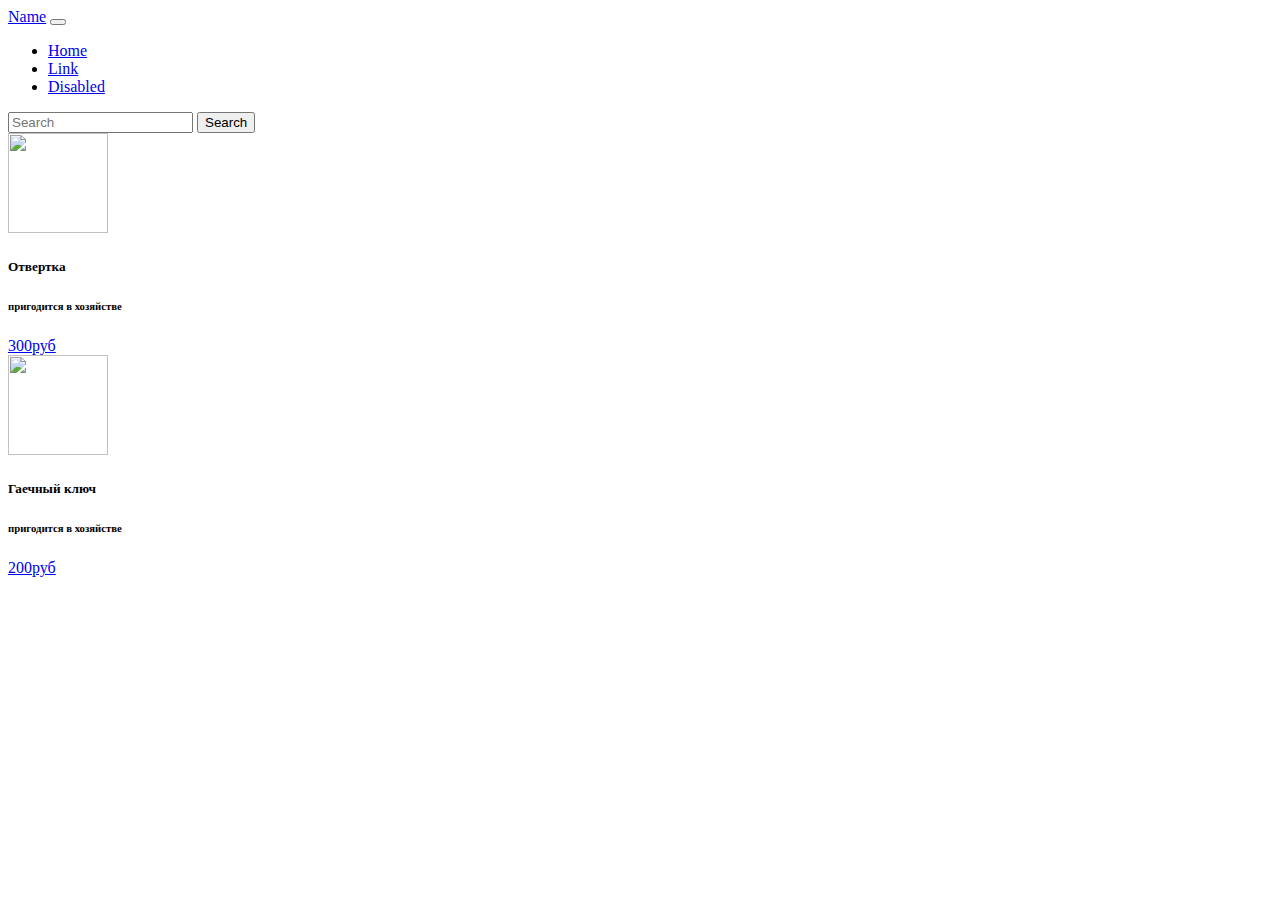
==== index.html @ d669d3bc "залил проект" ====
<!DOCTYPE html>
<html>
<head>
	<meta charset="utf-8">
	<meta name="viewport" content="width=device-width, initial-scale=1">
	<title></title>
	<link rel="stylesheet" type="text/css" href="animate.css">
	<link rel="stylesheet" type="text/css" href="style.css">
	<link href="https://cdn.jsdelivr.net/npm/bootstrap@5.3.1/dist/css/bootstrap.min.css" rel="stylesheet" integrity="sha384-4bw+/aepP/YC94hEpVNVgiZdgIC5+VKNBQNGCHeKRQN+PtmoHDEXuppvnDJzQIu9" crossorigin="anonymous">
	<script src="https://cdn.jsdelivr.net/npm/bootstrap@5.3.1/dist/js/bootstrap.bundle.min.js" integrity="sha384-HwwvtgBNo3bZJJLYd8oVXjrBZt8cqVSpeBNS5n7C8IVInixGAoxmnlMuBnhbgrkm" crossorigin="anonymous"></script>
</head>
<body>
	<nav class="navbar navbar-expand-xl navbar-light bg-light">
	   <div class="container-fluid">
	      <a class="navbar-brand" href="#">Name</a>
	      <button class="navbar-toggler" type="button" data-bs-toggle="collapse" data-bs-target="#navbarBasic" aria-controls="navbarBasic" aria-expanded="false" aria-label="Toggle navigation">
	        <span class="navbar-toggler-icon"></span>
	      </button>
	      <div class="collapse navbar-collapse show" id="navbarBasic">
	        <ul class="navbar-nav me-auto mb-2 mb-xl-0">
	           <li class="nav-item">
	              <a class="nav-link active" aria-current="page" href="#">Home</a>
	           </li>
	           <li class="nav-item">
	              <a class="nav-link" href="#">Link</a>
	           </li>
	           <li class="nav-item">
	              <a class="nav-link disabled" href="#" tabindex="-1" aria-disabled="true">Disabled</a>
	           </li>
	        </ul>
	        <form class="d-flex">
	           <input class="form-control me-2" type="search" placeholder="Search" aria-label="Search">
	           <button class="btn btn-outline-success" type="submit">Search</button>
	        </form>
	      </div>
	   </div>
	</nav>

	<div class="row">
	   <div class="col-sm-3">
			<div class="card" style="width: 18rem;">
				<div class="card-body">
					<div class="row">
						<div class="col">
							<img src="https://avatars.mds.yandex.net/i?id=7d9e5effd01d5b383f22bc5a228153b1_l-5280087-images-thumbs&n=13" class="img-thumbnail">
						</div>
						<div class="col"><h5 class="card-title">Отвертка</h5>
					    	<h6 class="card-subtitle mb-2 text-body-secondary">пригодится в хозяйстве</h6>
				    		<a href="#" class="card-link">300руб</a>
				    	</div>
			    	</div>
			  	</div>
			</div>
	   </div>

	   <div class="row">
	   <div class="col-sm-3">
			<div class="card" style="width: 18rem;">
				<div class="card-body">
					<div class="row">
						<div class="col">
							<img src="https://avatars.mds.yandex.net/i?id=88d4254b7312ea0cb4f12e5d0849dbc6_l-5329060-images-thumbs&n=13" class="img-thumbnail">
						</div>
						<div class="col"><h5 class="card-title">Гаечный ключ</h5>
					    	<h6 class="card-subtitle mb-2 text-body-secondary">пригодится в хозяйстве</h6>
				    		<a href="#" class="card-link">200руб</a>
				    	</div>
			    	</div>
			  	</div>
			</div>
	   </div>
	   <div class="col-sm-5">
	   		
	   </div>
	</div>
              
	<header class="header">
		<div class="container">
			<div class="row">
				<div class="col-lg-6">
					<h4></h4>
				</div>
			</div>
		</div>
	</header>             
</body>
</html>
---- style.css ----
.header{
	background:;
}
img{
	width: 100px; 
	height: 100px;
}
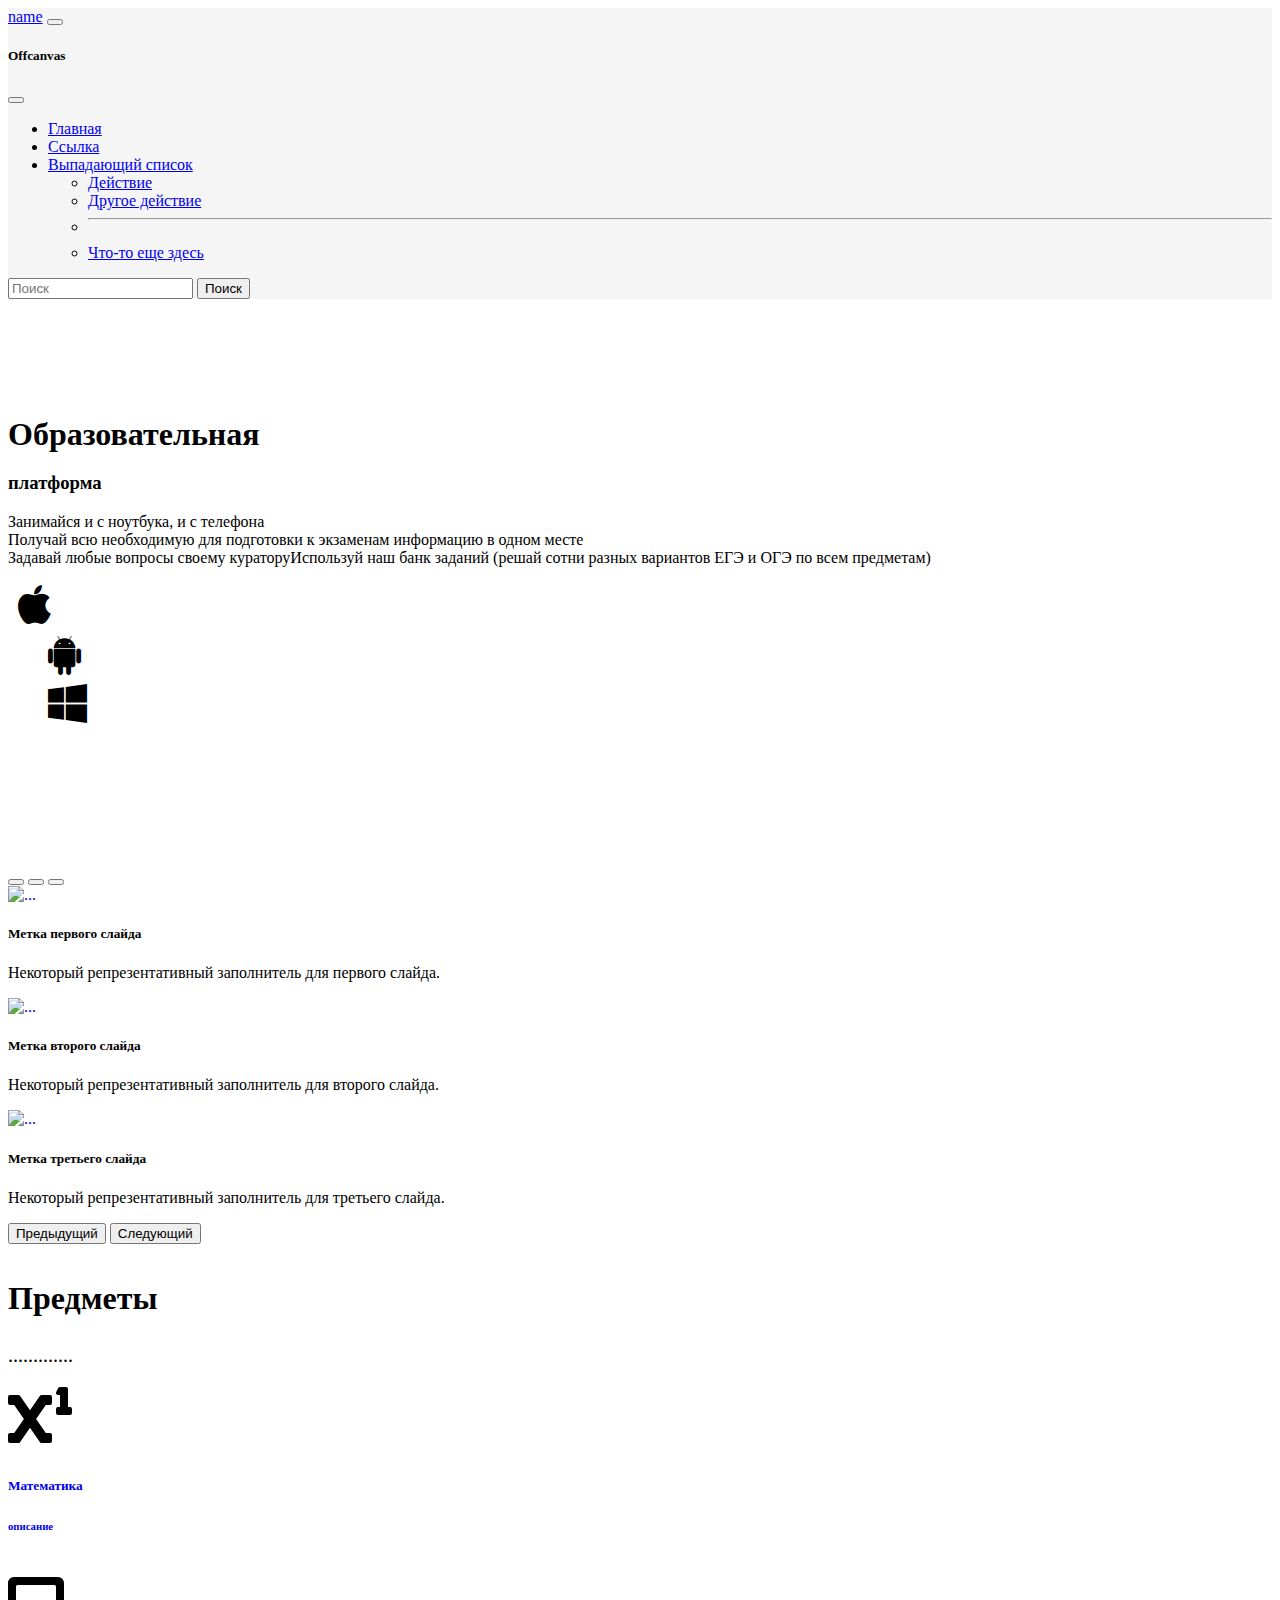
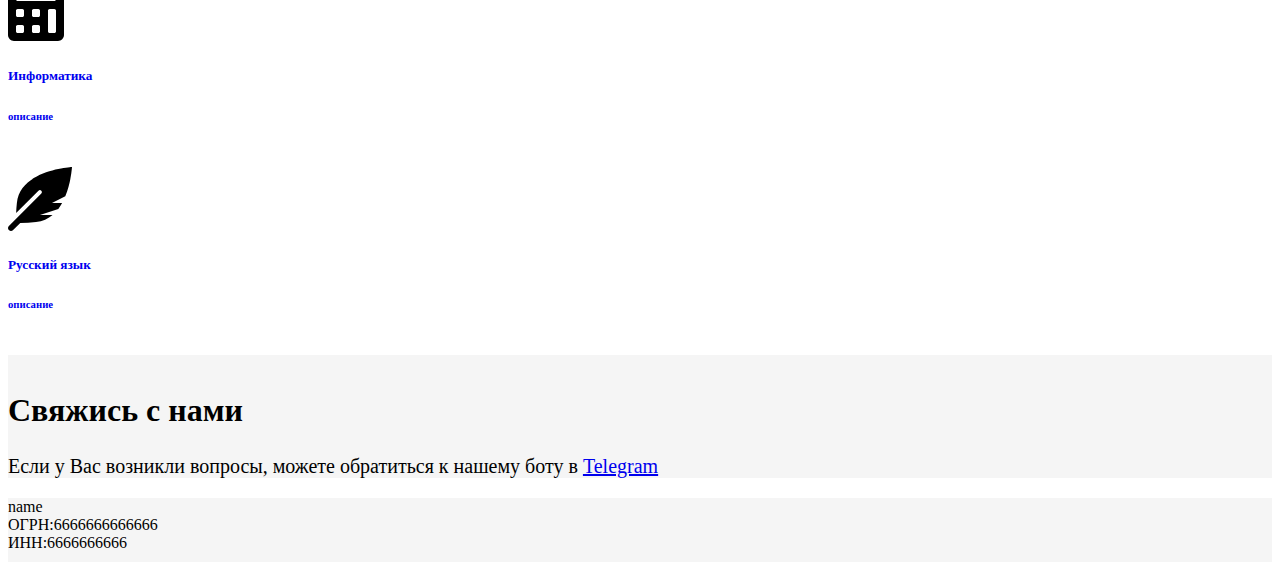
==== commit a96fab53: "Add files via upload" ====
--- a/index.html
+++ b/index.html
@@ -1,87 +1,325 @@
-<!DOCTYPE html>
-<html>
-<head>
-	<meta charset="utf-8">
-	<meta name="viewport" content="width=device-width, initial-scale=1">
-	<title></title>
-	<link rel="stylesheet" type="text/css" href="animate.css">
-	<link rel="stylesheet" type="text/css" href="style.css">
-	<link href="https://cdn.jsdelivr.net/npm/bootstrap@5.3.1/dist/css/bootstrap.min.css" rel="stylesheet" integrity="sha384-4bw+/aepP/YC94hEpVNVgiZdgIC5+VKNBQNGCHeKRQN+PtmoHDEXuppvnDJzQIu9" crossorigin="anonymous">
-	<script src="https://cdn.jsdelivr.net/npm/bootstrap@5.3.1/dist/js/bootstrap.bundle.min.js" integrity="sha384-HwwvtgBNo3bZJJLYd8oVXjrBZt8cqVSpeBNS5n7C8IVInixGAoxmnlMuBnhbgrkm" crossorigin="anonymous"></script>
-</head>
-<body>
-	<nav class="navbar navbar-expand-xl navbar-light bg-light">
-	   <div class="container-fluid">
-	      <a class="navbar-brand" href="#">Name</a>
-	      <button class="navbar-toggler" type="button" data-bs-toggle="collapse" data-bs-target="#navbarBasic" aria-controls="navbarBasic" aria-expanded="false" aria-label="Toggle navigation">
-	        <span class="navbar-toggler-icon"></span>
-	      </button>
-	      <div class="collapse navbar-collapse show" id="navbarBasic">
-	        <ul class="navbar-nav me-auto mb-2 mb-xl-0">
-	           <li class="nav-item">
-	              <a class="nav-link active" aria-current="page" href="#">Home</a>
-	           </li>
-	           <li class="nav-item">
-	              <a class="nav-link" href="#">Link</a>
-	           </li>
-	           <li class="nav-item">
-	              <a class="nav-link disabled" href="#" tabindex="-1" aria-disabled="true">Disabled</a>
-	           </li>
-	        </ul>
-	        <form class="d-flex">
-	           <input class="form-control me-2" type="search" placeholder="Search" aria-label="Search">
-	           <button class="btn btn-outline-success" type="submit">Search</button>
-	        </form>
-	      </div>
-	   </div>
-	</nav>
-
-	<div class="row">
-	   <div class="col-sm-3">
-			<div class="card" style="width: 18rem;">
-				<div class="card-body">
-					<div class="row">
-						<div class="col">
-							<img src="https://avatars.mds.yandex.net/i?id=7d9e5effd01d5b383f22bc5a228153b1_l-5280087-images-thumbs&n=13" class="img-thumbnail">
-						</div>
-						<div class="col"><h5 class="card-title">Отвертка</h5>
-					    	<h6 class="card-subtitle mb-2 text-body-secondary">пригодится в хозяйстве</h6>
-				    		<a href="#" class="card-link">300руб</a>
-				    	</div>
-			    	</div>
-			  	</div>
-			</div>
-	   </div>
-
-	   <div class="row">
-	   <div class="col-sm-3">
-			<div class="card" style="width: 18rem;">
-				<div class="card-body">
-					<div class="row">
-						<div class="col">
-							<img src="https://avatars.mds.yandex.net/i?id=88d4254b7312ea0cb4f12e5d0849dbc6_l-5329060-images-thumbs&n=13" class="img-thumbnail">
-						</div>
-						<div class="col"><h5 class="card-title">Гаечный ключ</h5>
-					    	<h6 class="card-subtitle mb-2 text-body-secondary">пригодится в хозяйстве</h6>
-				    		<a href="#" class="card-link">200руб</a>
-				    	</div>
-			    	</div>
-			  	</div>
-			</div>
-	   </div>
-	   <div class="col-sm-5">
-	   		
-	   </div>
-	</div>
-              
-	<header class="header">
-		<div class="container">
-			<div class="row">
-				<div class="col-lg-6">
-					<h4></h4>
-				</div>
-			</div>
-		</div>
-	</header>             
-</body>
+<!DOCTYPE html>
+<html>
+<head>
+	<meta charset="utf-8">
+	<meta name="viewport" content="width=device-width, initial-scale=1">
+	<title></title>
+	<link rel="stylesheet" type="text/css" href="animate.css">
+	<link rel="stylesheet" type="text/css" href="style.css">
+
+	<!-- Bootstrap -->
+	<link href="https://cdn.jsdelivr.net/npm/bootstrap@5.3.1/dist/css/bootstrap.min.css" rel="stylesheet" integrity="sha384-4bw+/aepP/YC94hEpVNVgiZdgIC5+VKNBQNGCHeKRQN+PtmoHDEXuppvnDJzQIu9" crossorigin="anonymous">
+	<script src="https://cdn.jsdelivr.net/npm/bootstrap@5.3.1/dist/js/bootstrap.bundle.min.js" integrity="sha384-HwwvtgBNo3bZJJLYd8oVXjrBZt8cqVSpeBNS5n7C8IVInixGAoxmnlMuBnhbgrkm" crossorigin="anonymous"></script>
+
+	<!-- Google Fonts -->
+	<link rel="preconnect" href="https://fonts.googleapis.com">
+	<link rel="preconnect" href="https://fonts.gstatic.com" crossorigin>
+	<link href="https://fonts.googleapis.com/css2?family=Raleway:wght@200&display=swap" rel="stylesheet">
+
+	<!-- Font Awesome -->
+	<link rel="stylesheet" href="https://maxcdn.bootstrapcdn.com/font-awesome/4.7.0/css/font-awesome.min.css">
+
+</head>
+<body>
+	<nav class="navbar navbar-light fixed-top" id="header">
+	  	<div class="container-fluid">
+		    <a class="navbar-brand" href="#">name</a>
+	    	<button class="navbar-toggler" type="button" data-bs-toggle="offcanvas" data-bs-target="#offcanvasNavbar" aria-controls="offcanvasNavbar">
+	    		<span class="navbar-toggler-icon"></span>
+	    	</button>
+	    	<div class="offcanvas offcanvas-end" tabindex="-1" id="offcanvasNavbar" aria-labelledby="offcanvasNavbarLabel">
+	      		<div class="offcanvas-header">
+		        	<h5 class="offcanvas-title" id="offcanvasNavbarLabel">Offcanvas</h5>
+		        	<button type="button" class="btn-close text-reset" data-bs-dismiss="offcanvas" aria-label="Close"></button>
+		      		</div>
+		      		<div class="offcanvas-body">
+		        		<ul class="navbar-nav justify-content-end flex-grow-1 pe-3">
+		          			<li class="nav-item">
+		            			<a class="nav-link active" aria-current="page" href="#">Главная</a>
+		          			</li>
+		          			<li class="nav-item">
+		            			<a class="nav-link" href="#">Ссылка</a>
+		          			</li>
+		          			<li class="nav-item dropdown">
+		            			<a class="nav-link dropdown-toggle" href="#" id="offcanvasNavbarDropdown" role="button" data-bs-toggle="dropdown" aria-expanded="false">
+		              			Выпадающий список
+		            			</a>
+		            		<ul class="dropdown-menu" aria-labelledby="offcanvasNavbarDropdown">
+		              			<li><a class="dropdown-item" href="#">Действие</a></li>
+		              			<li><a class="dropdown-item" href="#">Другое действие</a></li>
+		              			<li>
+		                			<hr class="dropdown-divider">
+		              			</li>
+		              			<li><a class="dropdown-item" href="#">Что-то еще здесь</a></li>
+		            		</ul>
+		        		</ul>
+				        <form class="d-flex">
+				          <input class="form-control me-2" type="search" placeholder="Поиск" aria-label="Поиск">
+				          <button class="btn btn-outline-success" type="submit">Поиск</button>
+				        </form>
+	      			</div>
+	    		</div>
+	  		</div>
+		</nav>
+
+	<div class="container">
+		<div class="row">
+			<div class="col-lg-1"></div>
+			 <div class="col-lg-4">
+			 	<div class="offer animated fadeInLeft">
+		            <h1 class="offer__title">
+		                Образовательная
+		            </h1>
+		        </div>  
+		        <div class="offer_intro">
+		        	<h3>платформа</h3>
+		        	 
+		        </div> 
+		            <p class="offer__text">
+		            	<li>Занимайся и с ноутбука, и с телефона</li>
+		            	<li>Получай всю необходимую для подготовки к экзаменам информацию в одном месте</li>
+		            	<li>Задавай любые вопросы своему кураторуИспользуй наш банк заданий (решай сотни разных вариантов ЕГЭ и ОГЭ по всем предметам)</li>	            	
+		            </p> 
+		            <ul class="icons d-flex">
+		                <li class="icons__item" id="icons__item">
+		                    <a href="#">
+		                        <i class="fa fa-apple"></i>
+		                    </a>
+		                </li>
+		                <li class="icons__item">
+		                    <a href="#">
+		                        <i class="fa fa-android"></i>
+		                    </a>
+		                </li>
+		                <li class="icons__item">
+		                    <a href="#">
+		                        <i class="fa fa-windows"></i>
+		                    </a>
+		                </li>
+		            </ul>
+			    </div>
+		        <div class="col-lg-5 ml-auto" id="carousel">
+					<div id="carouselExampleDark" class="carousel carousel-dark slide">
+					  	<div class="carousel-indicators">
+					    	<button type="button" data-bs-target="#carouselExampleDark" data-bs-slide-to="0" class="active" aria-current="true" aria-label="Slide 1"></button>
+						    <button type="button" data-bs-target="#carouselExampleDark" data-bs-slide-to="1" aria-label="Slide 2"></button>
+						    <button type="button" data-bs-target="#carouselExampleDark" data-bs-slide-to="2" aria-label="Slide 3"></button>
+					 	</div>
+					  	<div class="carousel-inner">
+					    	<div class="carousel-item active" data-bs-interval="10000">
+					    		<a href="#" class="card-link">
+					      			<img src="https://fikiwiki.com/uploads/posts/2022-02/1644918620_17-fikiwiki-com-p-krasivie-kartinki-visokogo-razresheniya-19.jpg" class="d-block w-100" alt="...">
+					      		</a>
+					      		<div class="carousel-caption d-none d-md-block">
+					        		<h5>Метка первого слайда</h5>
+					        		<p>Некоторый репрезентативный заполнитель для первого слайда.</p>
+					      		</div>
+					    	</div>
+					    	<div class="carousel-item" data-bs-interval="2000">
+					      		<a href="#" class="card-link">
+					      			<img src="https://fikiwiki.com/uploads/posts/2022-02/1644918620_17-fikiwiki-com-p-krasivie-kartinki-visokogo-razresheniya-19.jpg" class="d-block w-100" alt="...">
+					      		</a>
+					      		<div class="carousel-caption d-none d-md-block">
+						        	<h5>Метка второго слайда</h5>
+						        	<p>Некоторый репрезентативный заполнитель для второго слайда.</p>
+					      		</div>
+					    	</div>
+					    	<div class="carousel-item">
+					      		<a href="#" class="card-link">
+					      			<img src="https://fikiwiki.com/uploads/posts/2022-02/1644918620_17-fikiwiki-com-p-krasivie-kartinki-visokogo-razresheniya-19.jpg" class="d-block w-100" alt="...">
+					      		</a>
+					      		<div class="carousel-caption d-none d-md-block">
+							        <h5>Метка третьего слайда</h5>
+							        <p>Некоторый репрезентативный заполнитель для третьего слайда.</p>
+					      		</div>
+					    	</div>
+					  	</div>
+					  	<button class="carousel-control-prev" type="button" data-bs-target="#carouselExampleDark" data-bs-slide="prev">
+						    <span class="carousel-control-prev-icon" aria-hidden="true"></span>
+						    <span class="visually-hidden">Предыдущий</span>
+					  	</button>
+					  	<button class="carousel-control-next" type="button" data-bs-target="#carouselExampleDark" data-bs-slide="next">
+						    <span class="carousel-control-next-icon" aria-hidden="true"></span>
+						    <span class="visually-hidden">Следующий</span>
+					  	</button>
+					</div>
+		        </div>				
+		    </div>
+		</div>
+	</div>
+
+
+
+
+
+
+
+
+
+
+
+
+
+
+
+
+	<section id="interesting" class="interesting">
+		<div class="container" align="cen">
+			<div class="row" id="text_info_block">
+				<div class="col-lg-12">
+					<div class="title">
+						<h2 class="title_main">Предметы</h2>
+						<p class="title_text">.............</p>
+					</div>
+				</div>
+			</div>
+
+			<div class="row">
+			    <div class="col-lg-4" id="info_block">
+			    	<a href="#" class="card-link">
+						<div class="card" style="width: 18rem;">
+							<div class="card-body">
+								<div class="row">
+									<div class="col">
+										<svg xmlns="http://www.w3.org/2000/svg" height="4em" viewBox="0 0 512 512"><style>svg{fill:#000000}</style><path d="M496 160h-16V16a16 16 0 0 0-16-16h-48a16 16 0 0 0-14.29 8.83l-16 32A16 16 0 0 0 400 64h16v96h-16a16 16 0 0 0-16 16v32a16 16 0 0 0 16 16h96a16 16 0 0 0 16-16v-32a16 16 0 0 0-16-16zM336 64h-67a16 16 0 0 0-13.14 6.87l-79.9 115-79.9-115A16 16 0 0 0 83 64H16A16 16 0 0 0 0 80v48a16 16 0 0 0 16 16h33.48l77.81 112-77.81 112H16a16 16 0 0 0-16 16v48a16 16 0 0 0 16 16h67a16 16 0 0 0 13.14-6.87l79.9-115 79.9 115A16 16 0 0 0 269 448h67a16 16 0 0 0 16-16v-48a16 16 0 0 0-16-16h-33.48l-77.81-112 77.81-112H336a16 16 0 0 0 16-16V80a16 16 0 0 0-16-16z"/></svg>
+									</div>
+									<div class="col"><h5 class="card-title">Математикаㅤ</h5>
+								    	<h6 class="card-subtitle mb-2 text-body-secondary">описание</h6>
+							    	</div>
+						    	</div>
+						  	</div>
+						</div>
+					</a>
+			    </div>
+			    
+
+			    <div class="col-lg-4" id="info_block">
+					<a href="#" class="card-link">
+						<div class="card" style="width: 18rem;">
+							<div class="card-body">
+								<div class="row">
+									<div class="col">
+										<svg xmlns="http://www.w3.org/2000/svg" height="4em" viewBox="0 0 448 512"><!--! Font Awesome Free 6.4.2 by @fontawesome - https://fontawesome.com License - https://fontawesome.com/license (Commercial License) Copyright 2023 Fonticons, Inc. --><style>svg{fill:#000000}</style><path d="M400 0H48C22.4 0 0 22.4 0 48v416c0 25.6 22.4 48 48 48h352c25.6 0 48-22.4 48-48V48c0-25.6-22.4-48-48-48zM128 435.2c0 6.4-6.4 12.8-12.8 12.8H76.8c-6.4 0-12.8-6.4-12.8-12.8v-38.4c0-6.4 6.4-12.8 12.8-12.8h38.4c6.4 0 12.8 6.4 12.8 12.8v38.4zm0-128c0 6.4-6.4 12.8-12.8 12.8H76.8c-6.4 0-12.8-6.4-12.8-12.8v-38.4c0-6.4 6.4-12.8 12.8-12.8h38.4c6.4 0 12.8 6.4 12.8 12.8v38.4zm128 128c0 6.4-6.4 12.8-12.8 12.8h-38.4c-6.4 0-12.8-6.4-12.8-12.8v-38.4c0-6.4 6.4-12.8 12.8-12.8h38.4c6.4 0 12.8 6.4 12.8 12.8v38.4zm0-128c0 6.4-6.4 12.8-12.8 12.8h-38.4c-6.4 0-12.8-6.4-12.8-12.8v-38.4c0-6.4 6.4-12.8 12.8-12.8h38.4c6.4 0 12.8 6.4 12.8 12.8v38.4zm128 128c0 6.4-6.4 12.8-12.8 12.8h-38.4c-6.4 0-12.8-6.4-12.8-12.8V268.8c0-6.4 6.4-12.8 12.8-12.8h38.4c6.4 0 12.8 6.4 12.8 12.8v166.4zm0-256c0 6.4-6.4 12.8-12.8 12.8H76.8c-6.4 0-12.8-6.4-12.8-12.8V76.8C64 70.4 70.4 64 76.8 64h294.4c6.4 0 12.8 6.4 12.8 12.8v102.4z"/></svg>
+									</div>
+									<div class="col"><h5 class="card-title">Информатикаㅤ</h5>
+								    	<h6 class="card-subtitle mb-2 text-body-secondary">описание</h6>
+							    	</div>
+						    	</div>
+						  	</div>
+						</div>
+					</a>
+			  	</div>	   
+
+				<div class="col-lg-4" id="info_block">
+					<a href="#" class="card-link">
+						<div class="card" style="width: 18rem;">
+							<div class="card-body">
+								<div class="row">
+									<div class="col">
+										<svg xmlns="http://www.w3.org/2000/svg" height="4em" viewBox="0 0 512 512"><!--! Font Awesome Free 6.4.2 by @fontawesome - https://fontawesome.com License - https://fontawesome.com/license (Commercial License) Copyright 2023 Fonticons, Inc. --><style>svg{fill:#000000}</style><path d="M512 0C460.22 3.56 96.44 38.2 71.01 287.61c-3.09 26.66-4.84 53.44-5.99 80.24l178.87-178.69c6.25-6.25 16.4-6.25 22.65 0s6.25 16.38 0 22.63L7.04 471.03c-9.38 9.37-9.38 24.57 0 33.94 9.38 9.37 24.59 9.37 33.98 0l57.13-57.07c42.09-.14 84.15-2.53 125.96-7.36 53.48-5.44 97.02-26.47 132.58-56.54H255.74l146.79-48.88c11.25-14.89 21.37-30.71 30.45-47.12h-81.14l106.54-53.21C500.29 132.86 510.19 26.26 512 0z"/></svg>
+									</div>
+									<div class="col"><h5 class="card-title">Русский язык</h5>
+								    	<h6 class="card-subtitle mb-2 text-body-secondary">описание</h6>
+							    	</div>
+						    	</div>
+						  	</div>
+						</div>
+					</a>
+				</div>
+			</div>
+
+			<!-- <div class="row">
+			    <div class="col-lg-4" id="info_block">
+					<a href="#" class="card-link">
+						<div class="card" style="width: 18rem;">
+							<div class="card-body">
+								<div class="row">
+									<div class="col">
+										<img src="" class="img-thumbnail">
+									</div>
+									<div class="col"><h5 class="card-title">Предмет</h5>
+								    	<h6 class="card-subtitle mb-2 text-body-secondary">описание</h6>
+							    	</div>
+						    	</div>
+						  	</div>
+						</div>
+					</a>
+			   </div>
+
+			   <div class="col-lg-4" id="info_block">
+					<a href="#" class="card-link">
+						<div class="card" style="width: 18rem;">
+							<div class="card-body">
+								<div class="row">
+									<div class="col">
+										<img src="" class="img-thumbnail">
+									</div>
+									<div class="col"><h5 class="card-title">Предмет</h5>
+								    	<h6 class="card-subtitle mb-2 text-body-secondary">описание</h6>
+							    	</div>
+						    	</div>
+						  	</div>
+						</div>
+					</a>
+			   </div>	   
+
+				<div class="col-lg-4" id="info_block">
+					<a href="#" class="card-link">
+						<div class="card" style="width: 18rem;">
+							<div class="card-body">
+								<div class="row">
+									<div class="col">
+										<img src="" class="img-thumbnail">
+									</div>
+									<div class="col"><h5 class="card-title">Предмет</h5>
+								    	<h6 class="card-subtitle mb-2 text-body-secondary">описание</h6>
+							    	</div>
+						    	</div>
+						  	</div>
+						</div>
+					</a>
+			   	</div>
+			</div>
+		</div> -->
+	</section>
+
+	<section class="feedback" id="feedback">
+		<div class="container">
+			<div class="row">
+				<div class="col-lg-12">
+					<div class="title">
+						<h2 class="title_main">
+							Свяжись с нами
+						</h2>
+						<p class="title_text">
+							Если у Вас возникли вопросы, можете обратиться к нашему боту в <a href="#">Telegram</a>
+						</p>
+					</div>
+				</div>
+			</div>
+		</div>
+	</section>
+
+	<footer id="footer" class="footer">
+		<div class="container">
+			<div class="row">
+				<div class="col-lg-2">
+					<div class="footer-info">
+						name
+					</div>
+				</div>
+				<div class="col-lg-3">
+					<div class="footer-info">
+						ОГРН:6666666666666
+					</div>
+				</div>
+				<div class="col-lg-3">
+					<div class="footer-info">
+						ИНН:6666666666
+					</div>
+				</div>
+			</div>
+		</div>
+	</footer>    
+</body>
 </html>--- a/style.css
+++ b/style.css
@@ -1,7 +1,192 @@
-.header{
-	background:;
-}
-img{
-	width: 100px; 
-	height: 100px;
+.header{
+	background-color:; 
+}
+
+#header {
+	background-color: #f5f5f5; 
+}
+
+img {
+	width: 100px; 
+	height: 100px;
+}
+
+.carousel-inner img {
+  height: auto;
+  width: 100%;
+}
+
+
+.body {
+	font-family: 'Raleway',sans-serif
+}
+
+.expansion-body {
+    overflow: hidden;
+    max-height: 1000px;
+    transition: max-height 0.3s cubic-bezier(1, 0, 1, 0);
+}
+
+.title {
+	padding-top: 10px;
+}
+.title_main {
+	font-size: 32px;
+/*	text-align: center;*/
+}
+.title_text {
+	font-size: 20px;
+/*	text-align: center;*/
+}
+
+#interesting {
+	align-content: center;
+}
+
+#info_block {
+	margin-bottom: 45px;
+}
+
+#text_info_block {
+	margin-bottom: 15px;
+}
+
+.navbar_toggler {
+	display: block;
+}
+
+#feedback {
+	background-color: #f5f5f5; 
+}
+
+.footer {
+	background: #f5f5f5;
+	padding-bottom: 10px;
+/*	border-top: solid white 1px;*/
+}
+
+.footer_info {
+	color: #fff;
+	font-size: 16px;
+/*	text-align: center;*/
+	padding: 50px 0 94px;
+	width: 148px;
+	margin: 0 auto;
+}
+
+
+
+
+
+.header {
+
+	background-image: url(img/background.jpg)  ;
+	background-repeat: no-repeat;
+	background-size: 100% ; 
+	padding-bottom: 105px;
+}
+
+.logo {
+    margin-top:8px;
+}
+
+.menu {
+    margin-top:8px;
+}
+
+.menu__item {
+    margin: 0 57px;
+}
+
+.menu__item a {
+    font-size:22px;
+    font-weight:700;
+    color: #000;
+}
+
+.offer{
+	margin-top: 117px;
+}
+
+.offer__title {
+    font-size:32px;
+    margin-bottom: 15px;
+}
+
+.offer__intro {
+    font-size: 20px;
+    line-height: 1.3em;
+}
+
+.offer__text {
+    font-size: 16px;
+    margin-top:15px;
+    color: #555555;
+    width: 400px;
+}
+
+.icons__item {
+    margin-right:30px;
+    list-style-type: none;
+}
+
+#icons__item {
+	margin-left: -30px;
+}
+
+.icons__item a {
+    color: #000;
+    font-size: 42px;
+    transition: all 0.3s ease; /* плавная анимация*/
+}
+
+.icons__item a:hover {
+    text-decoration: none;
+    color: #898989;
+}  /* анимация при наведении на иконки*/
+
+.ipad{
+	display: block;
+	margin:60px auto 0;
+}
+
+/* 2 экран*/
+
+.feature {
+    margin-bottom: 65px;
+}
+
+.feature__icon {
+    font-size: 50px;
+    margin-right: 37px;
+    color: #000
+}
+
+.feature__text {
+    color: #898989
+}
+
+@media (max-width:992px) {
+	#carousel {
+		padding-top: 150px;
+	}
+}
+
+@media (max-width:576px) {
+	#carousel {
+		padding-top: 10px;
+	}
+}
+
+#carousel {
+	padding-top: 125px;
+}
+
+.card-link {
+	text-decoration: none;
+}
+
+#svg {
+	width: 100px; 
+	height: 100px;
 }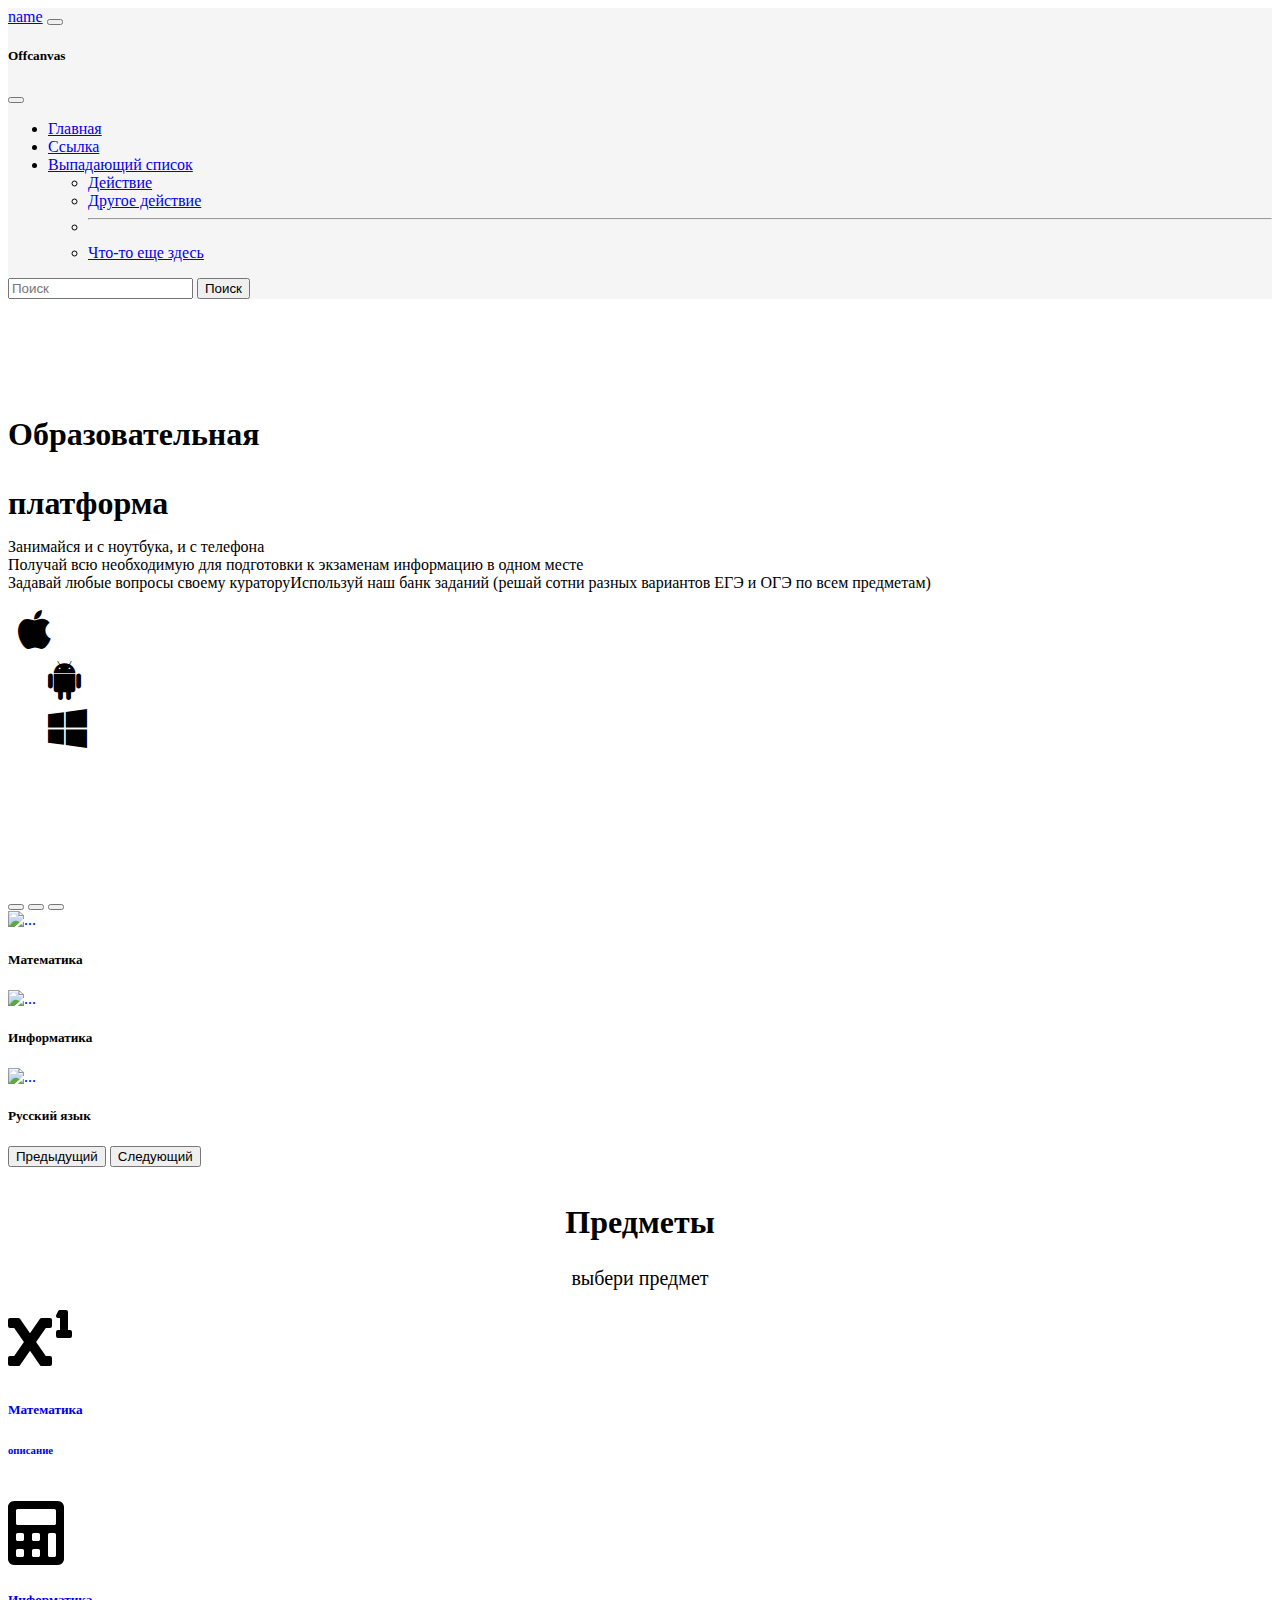
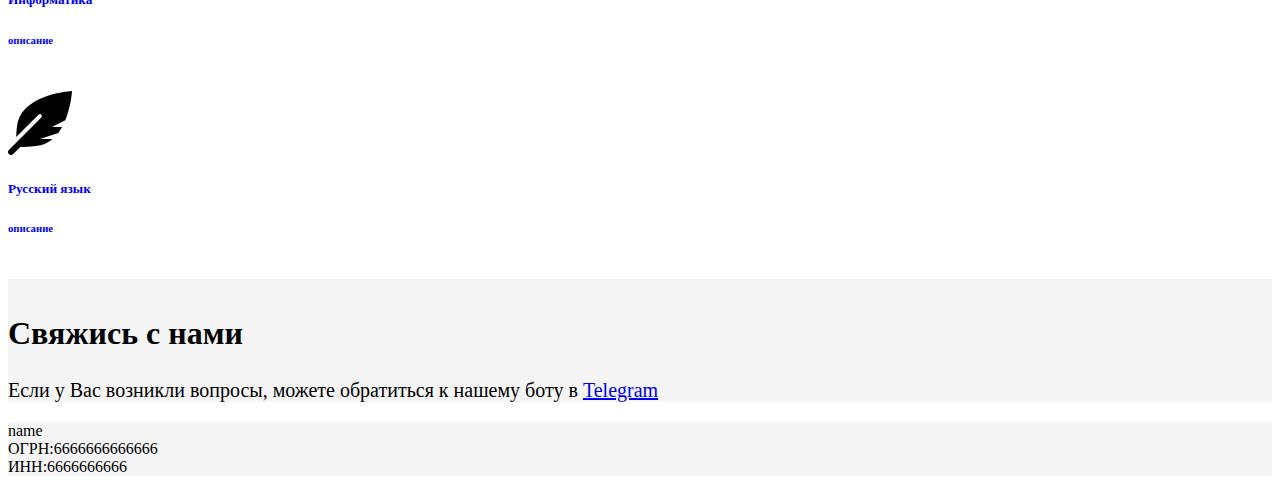
==== commit 9d9150ca: "Add files via upload" ====
--- a/index.html
+++ b/index.html
@@ -19,6 +19,8 @@
 	<!-- Font Awesome -->
 	<link rel="stylesheet" href="https://maxcdn.bootstrapcdn.com/font-awesome/4.7.0/css/font-awesome.min.css">
 
+	<!---->
+	<link rel="stylesheet" type="text/css" href="animate.css">
 </head>
 <body>
 	<nav class="navbar navbar-light fixed-top" id="header">
@@ -35,7 +37,7 @@
 		      		<div class="offcanvas-body">
 		        		<ul class="navbar-nav justify-content-end flex-grow-1 pe-3">
 		          			<li class="nav-item">
-		            			<a class="nav-link active" aria-current="page" href="#">Главная</a>
+		            			<a class="nav-link active" aria-current="page" href="index.html">Главная</a>
 		          			</li>
 		          			<li class="nav-item">
 		            			<a class="nav-link" href="#">Ссылка</a>
@@ -55,7 +57,7 @@
 		        		</ul>
 				        <form class="d-flex">
 				          <input class="form-control me-2" type="search" placeholder="Поиск" aria-label="Поиск">
-				          <button class="btn btn-outline-success" type="submit">Поиск</button>
+				          <button class="btn btn-outline-secondary" type="submit">Поиск</button>
 				        </form>
 	      			</div>
 	    		</div>
@@ -70,10 +72,9 @@
 		            <h1 class="offer__title">
 		                Образовательная
 		            </h1>
-		        </div>  
-		        <div class="offer_intro">
-		        	<h3>платформа</h3>
-		        	 
+		        	<h3 class="offer__title">
+		        		платформа
+		        	</h3>    	 
 		        </div> 
 		            <p class="offer__text">
 		            	<li>Занимайся и с ноутбука, и с телефона</li>
@@ -108,29 +109,26 @@
 					  	<div class="carousel-inner">
 					    	<div class="carousel-item active" data-bs-interval="10000">
 					    		<a href="#" class="card-link">
-					      			<img src="https://fikiwiki.com/uploads/posts/2022-02/1644918620_17-fikiwiki-com-p-krasivie-kartinki-visokogo-razresheniya-19.jpg" class="d-block w-100" alt="...">
+					      			<img src="https://klike.net/uploads/posts/2022-09/1663850573_g-68.jpg" id="img_carousel" class="d-block w-100" alt="...">
 					      		</a>
 					      		<div class="carousel-caption d-none d-md-block">
-					        		<h5>Метка первого слайда</h5>
-					        		<p>Некоторый репрезентативный заполнитель для первого слайда.</p>
+					        		<h5>Математика</h5>
 					      		</div>
 					    	</div>
 					    	<div class="carousel-item" data-bs-interval="2000">
 					      		<a href="#" class="card-link">
-					      			<img src="https://fikiwiki.com/uploads/posts/2022-02/1644918620_17-fikiwiki-com-p-krasivie-kartinki-visokogo-razresheniya-19.jpg" class="d-block w-100" alt="...">
+					      			<img src="https://top-fon.com/uploads/posts/2023-01/1674685083_top-fon-com-p-fon-dlya-prezentatsii-svetlii-informatika-38.jpg" class="d-block w-100" alt="...">
 					      		</a>
 					      		<div class="carousel-caption d-none d-md-block">
-						        	<h5>Метка второго слайда</h5>
-						        	<p>Некоторый репрезентативный заполнитель для второго слайда.</p>
+						        	<h5>Информатика</h5>
 					      		</div>
 					    	</div>
 					    	<div class="carousel-item">
 					      		<a href="#" class="card-link">
-					      			<img src="https://fikiwiki.com/uploads/posts/2022-02/1644918620_17-fikiwiki-com-p-krasivie-kartinki-visokogo-razresheniya-19.jpg" class="d-block w-100" alt="...">
+					      			<img src="https://start.unikum.net/unikum/content/lpp/partille/bjorndammensskola/patricnordlander/3650041425_1820432d-37b0-4ea3-9da6-3bfffd35ae5f.jpg" id="img_carousel" class="d-block w-100" alt="...">
 					      		</a>
 					      		<div class="carousel-caption d-none d-md-block">
-							        <h5>Метка третьего слайда</h5>
-							        <p>Некоторый репрезентативный заполнитель для третьего слайда.</p>
+							        <h5>Русский язык</h5>
 					      		</div>
 					    	</div>
 					  	</div>
@@ -169,7 +167,7 @@
 				<div class="col-lg-12">
 					<div class="title">
 						<h2 class="title_main">Предметы</h2>
-						<p class="title_text">.............</p>
+						<p class="title_text">выбери предмет</p>
 					</div>
 				</div>
 			</div>
@@ -283,6 +281,29 @@
 		</div> -->
 	</section>
 
+
+			<!-- <div class="row">
+				<div class="col-lg-1">
+					<a href="#">
+						<svg xmlns="http://www.w3.org/2000/svg" height="1.5em" viewBox="0 0 448 512"><style>svg{fill:#000000}</style><path d="M31.4907 63.4907C0 94.9813 0 145.671 0 247.04V264.96C0 366.329 0 417.019 31.4907 448.509C62.9813 480 113.671 480 215.04 480H232.96C334.329 480 385.019 480 416.509 448.509C448 417.019 448 366.329 448 264.96V247.04C448 145.671 448 94.9813 416.509 63.4907C385.019 32 334.329 32 232.96 32H215.04C113.671 32 62.9813 32 31.4907 63.4907ZM75.6 168.267H126.747C128.427 253.76 166.133 289.973 196 297.44V168.267H244.16V242C273.653 238.827 304.64 205.227 315.093 168.267H363.253C359.313 187.435 351.46 205.583 340.186 221.579C328.913 237.574 314.461 251.071 297.733 261.227C316.41 270.499 332.907 283.63 346.132 299.751C359.357 315.873 369.01 334.618 374.453 354.747H321.44C316.555 337.262 306.614 321.61 292.865 309.754C279.117 297.899 262.173 290.368 244.16 288.107V354.747H238.373C136.267 354.747 78.0267 284.747 75.6 168.267Z"/></svg>
+					</a>
+				</div>
+				<div class="col-lg-1">
+					<a href="#">
+						<svg xmlns="http://www.w3.org/2000/svg" height="1.5em" viewBox="0 0 448 512"><style>svg{fill:#000000}</style><path d="M224,202.66A53.34,53.34,0,1,0,277.36,256,53.38,53.38,0,0,0,224,202.66Zm124.71-41a54,54,0,0,0-30.41-30.41c-21-8.29-71-6.43-94.3-6.43s-73.25-1.93-94.31,6.43a54,54,0,0,0-30.41,30.41c-8.28,21-6.43,71.05-6.43,94.33S91,329.26,99.32,350.33a54,54,0,0,0,30.41,30.41c21,8.29,71,6.43,94.31,6.43s73.24,1.93,94.3-6.43a54,54,0,0,0,30.41-30.41c8.35-21,6.43-71.05,6.43-94.33S357.1,182.74,348.75,161.67ZM224,338a82,82,0,1,1,82-82A81.9,81.9,0,0,1,224,338Zm85.38-148.3a19.14,19.14,0,1,1,19.13-19.14A19.1,19.1,0,0,1,309.42,189.74ZM400,32H48A48,48,0,0,0,0,80V432a48,48,0,0,0,48,48H400a48,48,0,0,0,48-48V80A48,48,0,0,0,400,32ZM382.88,322c-1.29,25.63-7.14,48.34-25.85,67s-41.4,24.63-67,25.85c-26.41,1.49-105.59,1.49-132,0-25.63-1.29-48.26-7.15-67-25.85s-24.63-41.42-25.85-67c-1.49-26.42-1.49-105.61,0-132,1.29-25.63,7.07-48.34,25.85-67s41.47-24.56,67-25.78c26.41-1.49,105.59-1.49,132,0,25.63,1.29,48.33,7.15,67,25.85s24.63,41.42,25.85,67.05C384.37,216.44,384.37,295.56,382.88,322Z"/></svg>
+					</a>
+				</div>
+				<div class="col-lg-1">
+					<a href="#">
+						<svg xmlns="http://www.w3.org/2000/svg" height="1.5em" viewBox="0 0 512 512"><style>svg{fill:#000000}</style><path d="M504 256C504 119 393 8 256 8S8 119 8 256c0 123.78 90.69 226.38 209.25 245V327.69h-63V256h63v-54.64c0-62.15 37-96.48 93.67-96.48 27.14 0 55.52 4.84 55.52 4.84v61h-31.28c-30.8 0-40.41 19.12-40.41 38.73V256h68.78l-11 71.69h-57.78V501C413.31 482.38 504 379.78 504 256z"/></svg>
+					</a>
+				</div>
+				<div class="col-lg-1">
+					<a href="#">
+						<svg xmlns="http://www.w3.org/2000/svg" height="1.5em" viewBox="0 0 448 512"><style>svg{fill:#000000}</style><path d="M224 122.8c-72.7 0-131.8 59.1-131.9 131.8 0 24.9 7 49.2 20.2 70.1l3.1 5-13.3 48.6 49.9-13.1 4.8 2.9c20.2 12 43.4 18.4 67.1 18.4h.1c72.6 0 133.3-59.1 133.3-131.8 0-35.2-15.2-68.3-40.1-93.2-25-25-58-38.7-93.2-38.7zm77.5 188.4c-3.3 9.3-19.1 17.7-26.7 18.8-12.6 1.9-22.4.9-47.5-9.9-39.7-17.2-65.7-57.2-67.7-59.8-2-2.6-16.2-21.5-16.2-41s10.2-29.1 13.9-33.1c3.6-4 7.9-5 10.6-5 2.6 0 5.3 0 7.6.1 2.4.1 5.7-.9 8.9 6.8 3.3 7.9 11.2 27.4 12.2 29.4s1.7 4.3.3 6.9c-7.6 15.2-15.7 14.6-11.6 21.6 15.3 26.3 30.6 35.4 53.9 47.1 4 2 6.3 1.7 8.6-1 2.3-2.6 9.9-11.6 12.5-15.5 2.6-4 5.3-3.3 8.9-2 3.6 1.3 23.1 10.9 27.1 12.9s6.6 3 7.6 4.6c.9 1.9.9 9.9-2.4 19.1zM400 32H48C21.5 32 0 53.5 0 80v352c0 26.5 21.5 48 48 48h352c26.5 0 48-21.5 48-48V80c0-26.5-21.5-48-48-48zM223.9 413.2c-26.6 0-52.7-6.7-75.8-19.3L64 416l22.5-82.2c-13.9-24-21.2-51.3-21.2-79.3C65.4 167.1 136.5 96 223.9 96c42.4 0 82.2 16.5 112.2 46.5 29.9 30 47.9 69.8 47.9 112.2 0 87.4-72.7 158.5-160.1 158.5z"/></svg>
+					</a>
+				</div>
+			</div> -->
 	<section class="feedback" id="feedback">
 		<div class="container">
 			<div class="row">
@@ -320,6 +341,8 @@
 				</div>
 			</div>
 		</div>
-	</footer>    
+	</footer>
+	
 </body>
-</html>+</html>
+
--- a/style.css
+++ b/style.css
@@ -12,10 +12,15 @@
 }
 
 .carousel-inner img {
-  height: auto;
-  width: 100%;
+  	height: auto;
+  	width: 100%;
 }
 
+/*#img_carousel {
+  	border-width: 5px;
+	border-style: ;
+	border-color: #898989;
+}*/
 
 .body {
 	font-family: 'Raleway',sans-serif
@@ -49,6 +54,7 @@
 
 #text_info_block {
 	margin-bottom: 15px;
+	text-align: center;
 }
 
 .navbar_toggler {
@@ -61,7 +67,6 @@
 
 .footer {
 	background: #f5f5f5;
-	padding-bottom: 10px;
 /*	border-top: solid white 1px;*/
 }
 
@@ -189,4 +194,5 @@
 #svg {
 	width: 100px; 
 	height: 100px;
-}+}
+
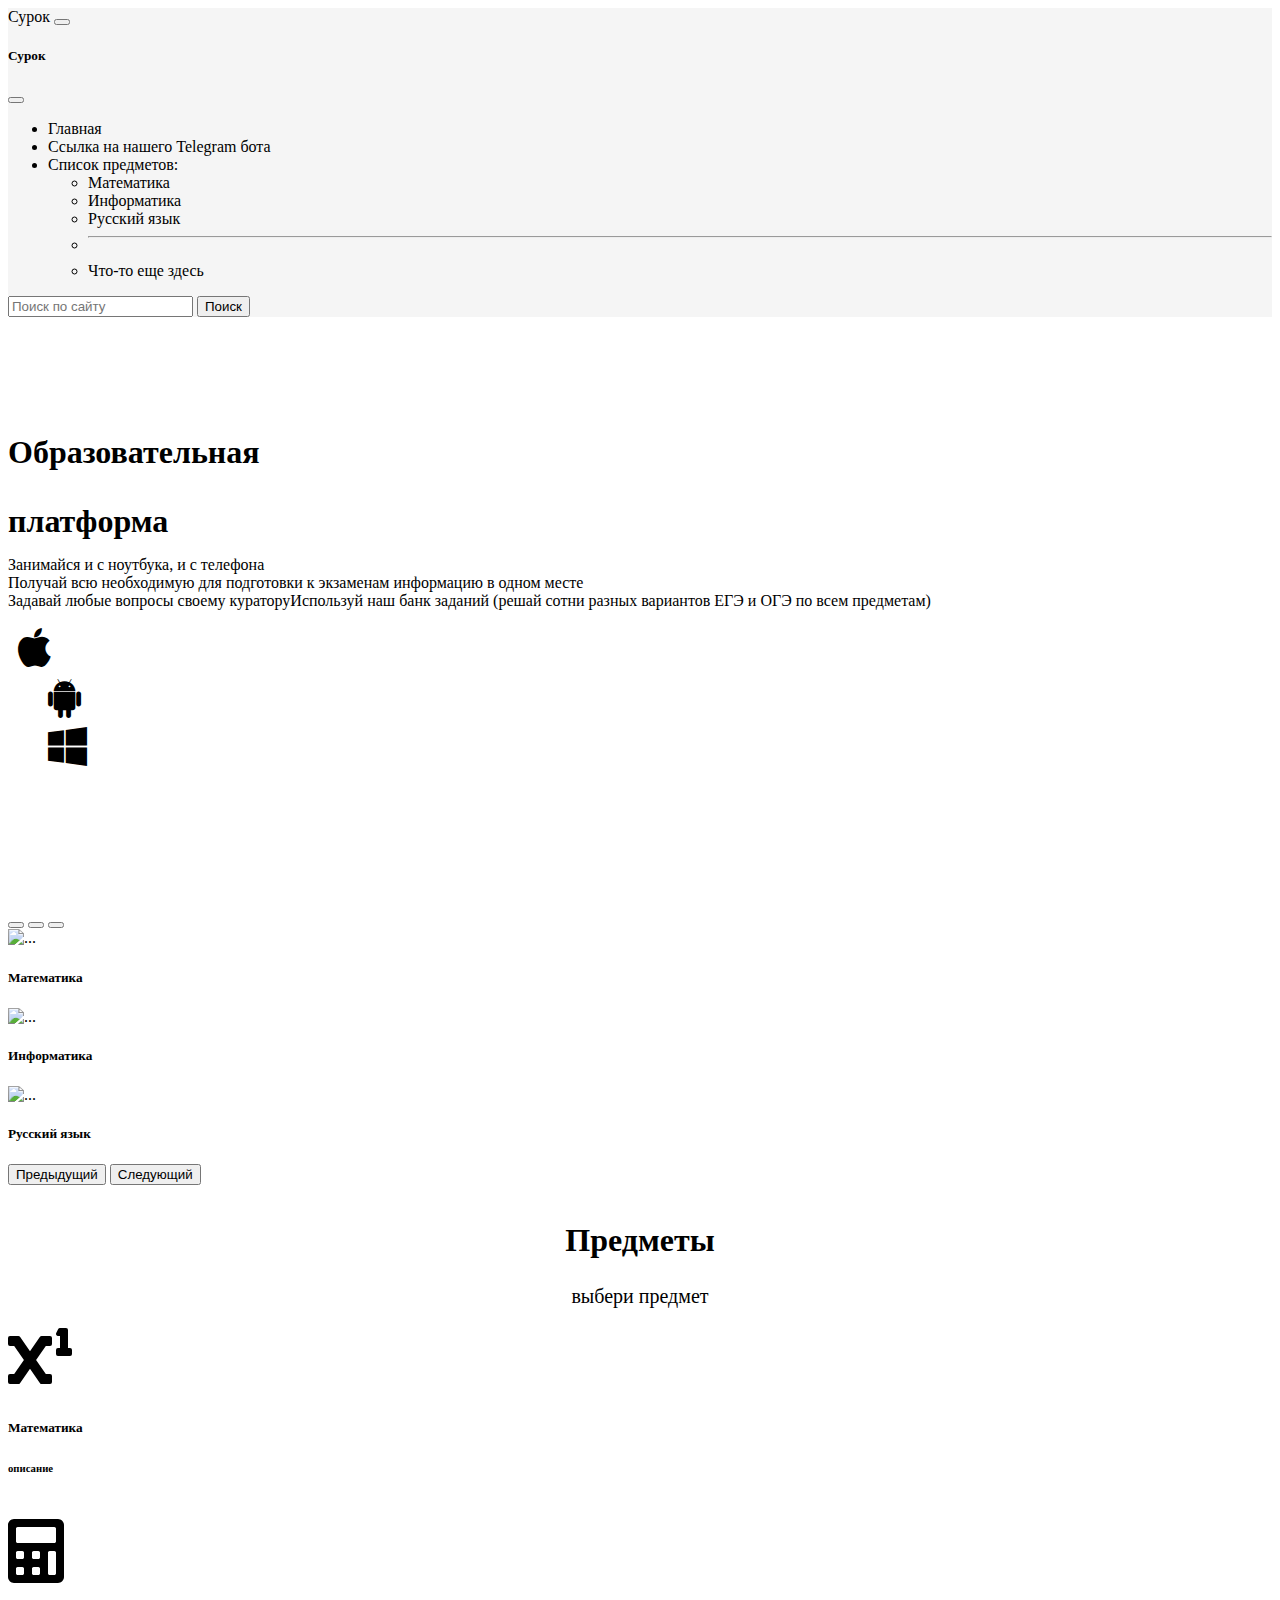
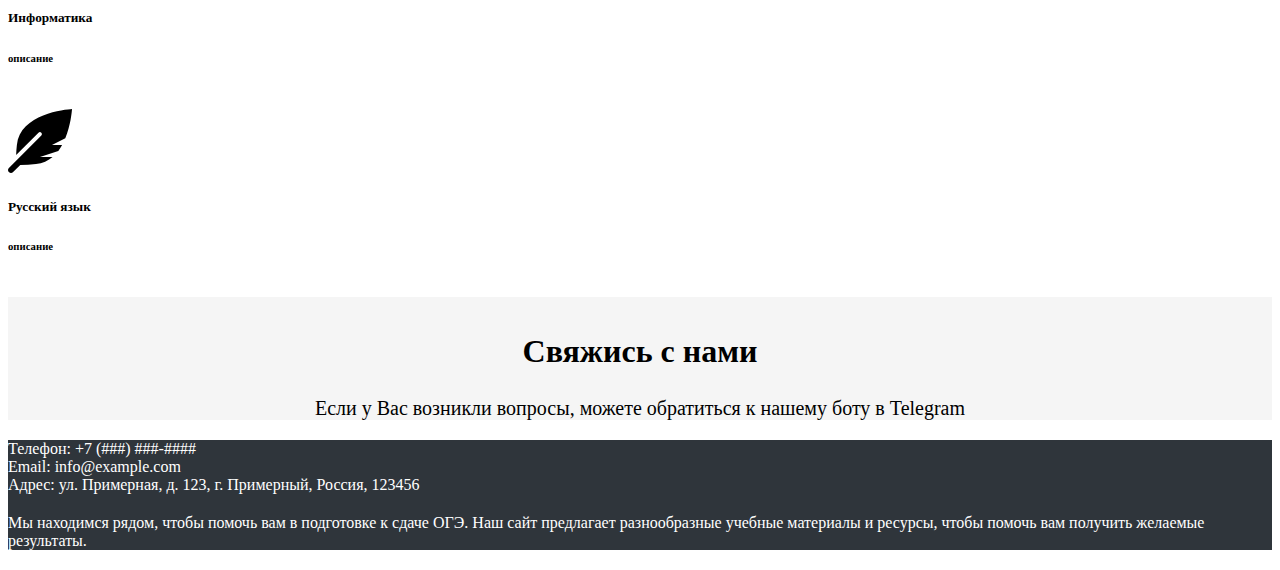
==== commit 085807f7: "Add files via upload" ====
--- a/index.html
+++ b/index.html
@@ -25,13 +25,13 @@
 <body>
 	<nav class="navbar navbar-light fixed-top" id="header">
 	  	<div class="container-fluid">
-		    <a class="navbar-brand" href="#">name</a>
+		    <a class="navbar-brand" href="#">Сурок</a>
 	    	<button class="navbar-toggler" type="button" data-bs-toggle="offcanvas" data-bs-target="#offcanvasNavbar" aria-controls="offcanvasNavbar">
 	    		<span class="navbar-toggler-icon"></span>
 	    	</button>
 	    	<div class="offcanvas offcanvas-end" tabindex="-1" id="offcanvasNavbar" aria-labelledby="offcanvasNavbarLabel">
 	      		<div class="offcanvas-header">
-		        	<h5 class="offcanvas-title" id="offcanvasNavbarLabel">Offcanvas</h5>
+		        	<h5 class="offcanvas-title" id="offcanvasNavbarLabel">Сурок</h5>
 		        	<button type="button" class="btn-close text-reset" data-bs-dismiss="offcanvas" aria-label="Close"></button>
 		      		</div>
 		      		<div class="offcanvas-body">
@@ -40,23 +40,24 @@
 		            			<a class="nav-link active" aria-current="page" href="index.html">Главная</a>
 		          			</li>
 		          			<li class="nav-item">
-		            			<a class="nav-link" href="#">Ссылка</a>
+		            			<a class="nav-link" href="#">Ссылка на нашего Telegram бота</a>
 		          			</li>
 		          			<li class="nav-item dropdown">
 		            			<a class="nav-link dropdown-toggle" href="#" id="offcanvasNavbarDropdown" role="button" data-bs-toggle="dropdown" aria-expanded="false">
-		              			Выпадающий список
+		              			Список предметов:
 		            			</a>
-		            		<ul class="dropdown-menu" aria-labelledby="offcanvasNavbarDropdown">
-		              			<li><a class="dropdown-item" href="#">Действие</a></li>
-		              			<li><a class="dropdown-item" href="#">Другое действие</a></li>
-		              			<li>
-		                			<hr class="dropdown-divider">
-		              			</li>
-		              			<li><a class="dropdown-item" href="#">Что-то еще здесь</a></li>
-		            		</ul>
+			            		<ul class="dropdown-menu" aria-labelledby="offcanvasNavbarDropdown">
+			              			<li><a class="dropdown-item" href="#">Математика</a></li>
+			              			<li><a class="dropdown-item" href="#">Информатика</a></li>
+			              			<li><a class="dropdown-item" href="#">Русский язык</a></li>
+			              			<li>
+			                			<hr class="dropdown-divider">
+			              			</li>
+			              			<li><a class="dropdown-item" href="#">Что-то еще здесь</a></li>
+			            		</ul>
 		        		</ul>
 				        <form class="d-flex">
-				          <input class="form-control me-2" type="search" placeholder="Поиск" aria-label="Поиск">
+				          <input class="form-control me-2" type="search" placeholder="Поиск по сайту" aria-label="Поиск">
 				          <button class="btn btn-outline-secondary" type="submit">Поиск</button>
 				        </form>
 	      			</div>
@@ -324,22 +325,17 @@
 	<footer id="footer" class="footer">
 		<div class="container">
 			<div class="row">
-				<div class="col-lg-2">
-					<div class="footer-info">
-						name
-					</div>
-				</div>
-				<div class="col-lg-3">
-					<div class="footer-info">
-						ОГРН:6666666666666
-					</div>
-				</div>
-				<div class="col-lg-3">
-					<div class="footer-info">
-						ИНН:6666666666
-					</div>
-				</div>
-			</div>
+				<div class="col-sm-5 footer_info" id="contacts">
+					Телефон: +7 (###) ###-####
+					<br>
+					Email: info@example.com
+					<br>
+					Адрес: ул. Примерная, д. 123, г. Примерный, Россия, 123456
+				</div>
+				<div class="col-sm-7 footer_info" id="about">
+					Мы находимся рядом, чтобы помочь вам в подготовке к сдаче ОГЭ. Наш сайт предлагает разнообразные учебные материалы и ресурсы, чтобы помочь вам получить желаемые результаты.
+				</div>				
+			</div>			
 		</div>
 	</footer>
 	
--- a/style.css
+++ b/style.css
@@ -1,3 +1,20 @@
+a {
+	color: #000;
+}
+
+a:link {
+	color: #000;
+	text-decoration: none;
+}
+
+a:visited {
+	color: #000;
+}
+
+a:hover {
+	color: #42aaff;
+}
+
 .header{
 	background-color:; 
 }
@@ -37,11 +54,11 @@
 }
 .title_main {
 	font-size: 32px;
-/*	text-align: center;*/
+	text-align: center;
 }
 .title_text {
 	font-size: 20px;
-/*	text-align: center;*/
+	text-align: center;
 }
 
 #interesting {
@@ -65,19 +82,7 @@
 	background-color: #f5f5f5; 
 }
 
-.footer {
-	background: #f5f5f5;
-/*	border-top: solid white 1px;*/
-}
-
-.footer_info {
-	color: #fff;
-	font-size: 16px;
-/*	text-align: center;*/
-	padding: 50px 0 94px;
-	width: 148px;
-	margin: 0 auto;
-}
+
 
 
 
@@ -196,3 +201,27 @@
 	height: 100px;
 }
 
+.footer {
+	background: #2F353B;
+	color: #FFF;
+/*	border-top: solid white 1px;*/
+}
+
+.footer_info {
+	color: #fff;
+	font-size: 16px;
+/*	text-align: center;*/
+/*	width: 148px;*/
+	margin-top: 20px;
+	margin-bottom: 20px;
+}
+
+#contacts {
+	margin-top: 20px;
+	margin-bottom: 20px;
+}
+
+#about {
+	margin-top: 20px;
+	margin-bottom: 20px;
+}
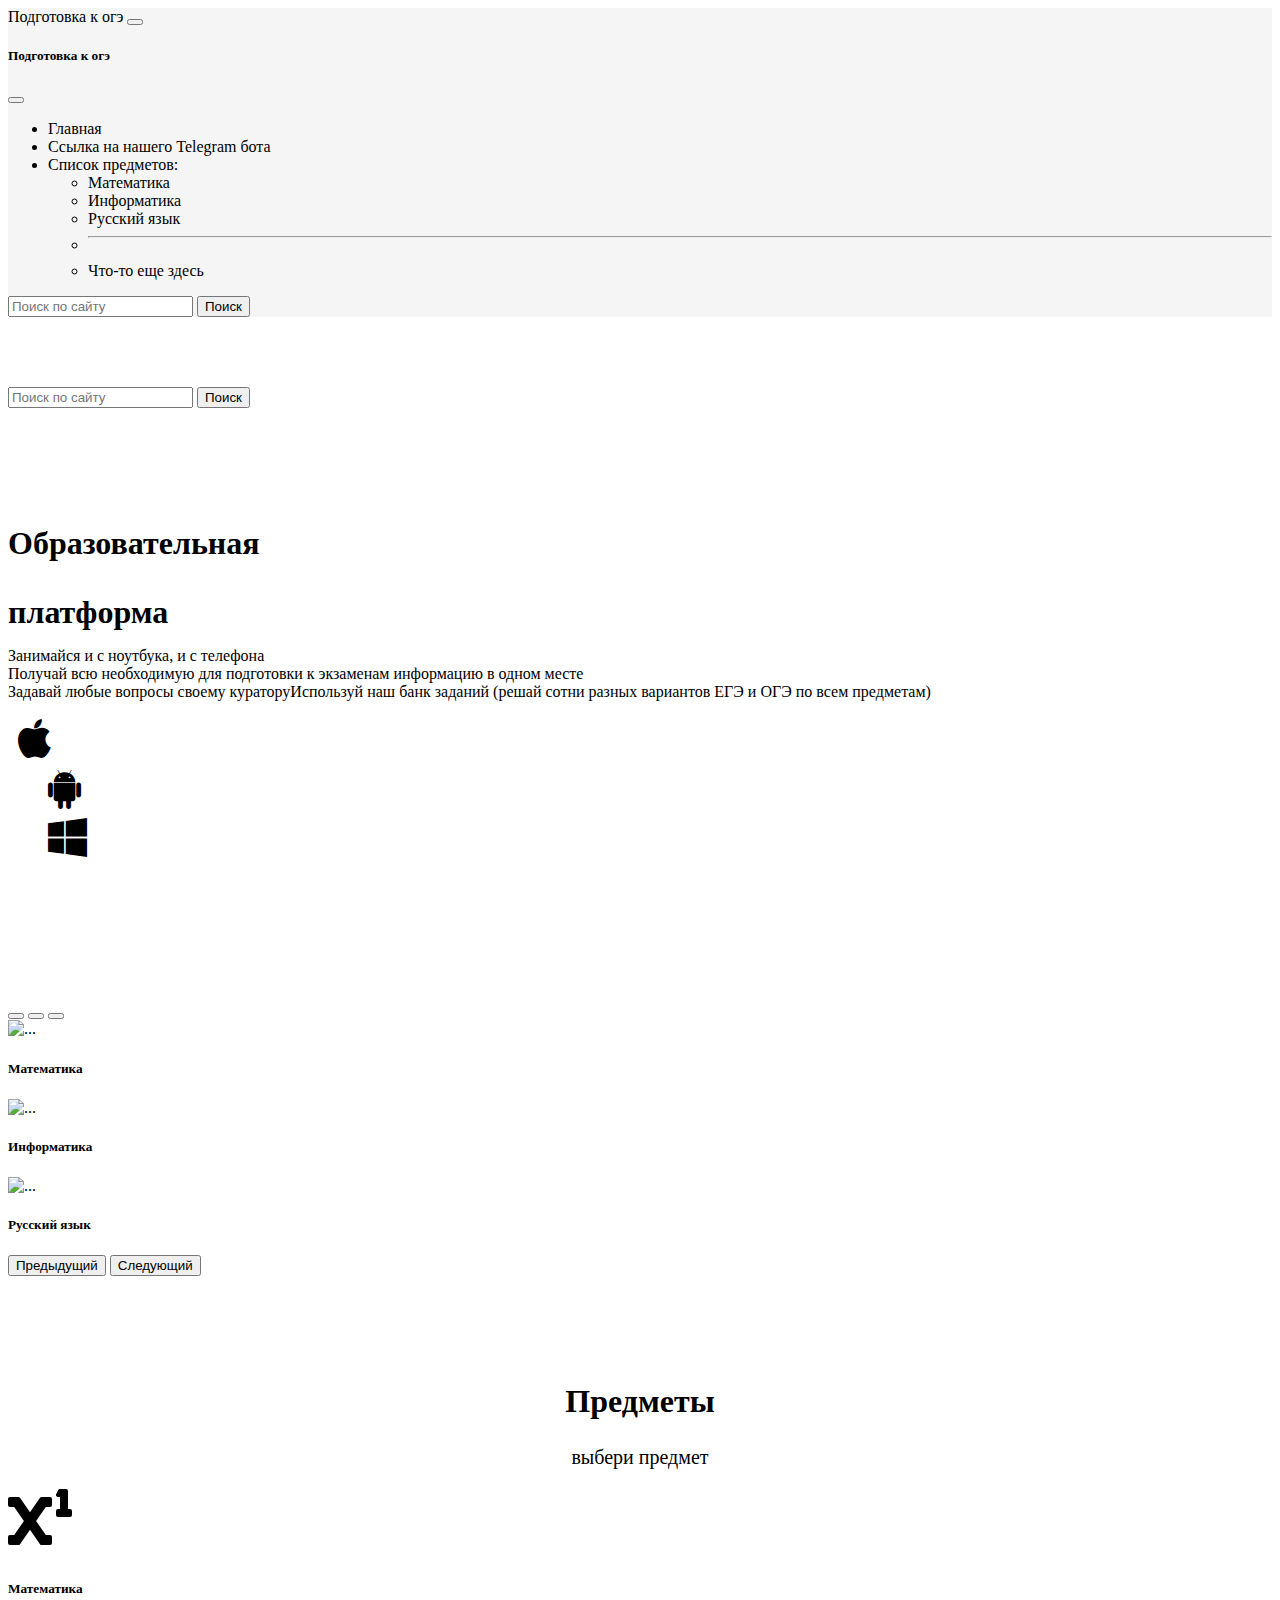
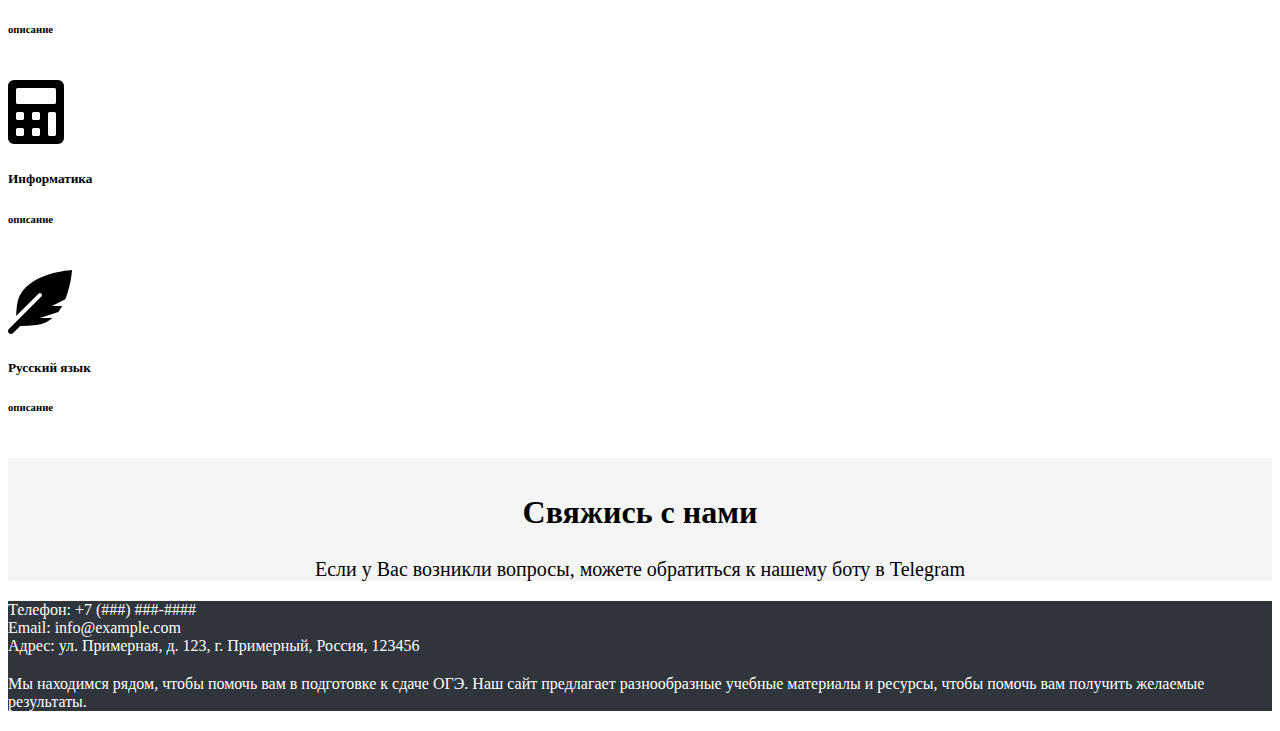
==== commit dbe27106: "Add files via upload" ====
--- a/index.html
+++ b/index.html
@@ -19,19 +19,20 @@
 	<!-- Font Awesome -->
 	<link rel="stylesheet" href="https://maxcdn.bootstrapcdn.com/font-awesome/4.7.0/css/font-awesome.min.css">
 
-	<!---->
+	<!--animate.css-->
 	<link rel="stylesheet" type="text/css" href="animate.css">
 </head>
 <body>
+	<!-- Шапка страницы -->
 	<nav class="navbar navbar-light fixed-top" id="header">
 	  	<div class="container-fluid">
-		    <a class="navbar-brand" href="#">Сурок</a>
+		    <a class="navbar-brand" href="index.html">Подготовка к огэ</a>
 	    	<button class="navbar-toggler" type="button" data-bs-toggle="offcanvas" data-bs-target="#offcanvasNavbar" aria-controls="offcanvasNavbar">
 	    		<span class="navbar-toggler-icon"></span>
 	    	</button>
 	    	<div class="offcanvas offcanvas-end" tabindex="-1" id="offcanvasNavbar" aria-labelledby="offcanvasNavbarLabel">
 	      		<div class="offcanvas-header">
-		        	<h5 class="offcanvas-title" id="offcanvasNavbarLabel">Сурок</h5>
+		        	<h5 class="offcanvas-title" id="offcanvasNavbarLabel">Подготовка к огэ</h5>
 		        	<button type="button" class="btn-close text-reset" data-bs-dismiss="offcanvas" aria-label="Close"></button>
 		      		</div>
 		      		<div class="offcanvas-body">
@@ -47,9 +48,9 @@
 		              			Список предметов:
 		            			</a>
 			            		<ul class="dropdown-menu" aria-labelledby="offcanvasNavbarDropdown">
-			              			<li><a class="dropdown-item" href="#">Математика</a></li>
-			              			<li><a class="dropdown-item" href="#">Информатика</a></li>
-			              			<li><a class="dropdown-item" href="#">Русский язык</a></li>
+			              			<li><a class="dropdown-item" href="list_math.html">Математика</a></li>
+			              			<li><a class="dropdown-item" href="list_inf.html">Информатика</a></li>
+			              			<li><a class="dropdown-item" href="list_rus.html">Русский язык</a></li>
 			              			<li>
 			                			<hr class="dropdown-divider">
 			              			</li>
@@ -65,40 +66,45 @@
 	  		</div>
 		</nav>
 
-	<div class="container">
+	<!-- карусель -->
+	<div class="container" id="list_options">
+		<form class="d-flex">
+		   <input class="form-control me-2" type="search" placeholder="Поиск по сайту" aria-label="Поиск">
+		   <button class="btn btn-outline-secondary" type="submit">Поиск</button>
+		</form>
 		<div class="row">
 			<div class="col-lg-1"></div>
-			 <div class="col-lg-4">
-			 	<div class="offer animated fadeInLeft">
-		            <h1 class="offer__title">
-		                Образовательная
-		            </h1>
-		        	<h3 class="offer__title">
-		        		платформа
-		        	</h3>    	 
-		        </div> 
-		            <p class="offer__text">
-		            	<li>Занимайся и с ноутбука, и с телефона</li>
-		            	<li>Получай всю необходимую для подготовки к экзаменам информацию в одном месте</li>
-		            	<li>Задавай любые вопросы своему кураторуИспользуй наш банк заданий (решай сотни разных вариантов ЕГЭ и ОГЭ по всем предметам)</li>	            	
-		            </p> 
-		            <ul class="icons d-flex">
-		                <li class="icons__item" id="icons__item">
-		                    <a href="#">
-		                        <i class="fa fa-apple"></i>
-		                    </a>
-		                </li>
-		                <li class="icons__item">
-		                    <a href="#">
-		                        <i class="fa fa-android"></i>
-		                    </a>
-		                </li>
-		                <li class="icons__item">
-		                    <a href="#">
-		                        <i class="fa fa-windows"></i>
-		                    </a>
-		                </li>
-		            </ul>
+			 	<div class="col-lg-4">
+				 	<div class="offer animated fadeInLeft">
+			            <h1 class="offer__title">
+			                Образовательная
+			            </h1>
+			        	<h3 class="offer__title">
+			        		платформа
+			        	</h3>    	 
+			        </div> 
+			        <p class="offer__text">
+			        	<li>Занимайся и с ноутбука, и с телефона</li>
+			        	<li>Получай всю необходимую для подготовки к экзаменам информацию в одном месте</li>
+			        	<li>Задавай любые вопросы своему кураторуИспользуй наш банк заданий (решай сотни разных вариантов ЕГЭ и ОГЭ по всем предметам)</li>	            	
+			        </p> 
+			        <ul class="icons d-flex">
+			            <li class="icons__item" id="icons__item">
+			                <a href="#">
+			                    <i class="fa fa-apple"></i>
+			                </a>
+			            </li>
+			            <li class="icons__item">
+			                <a href="#">
+			                    <i class="fa fa-android"></i>
+			                </a>
+			            </li>
+			            <li class="icons__item">
+			                <a href="#">
+			                    <i class="fa fa-windows"></i>
+			                </a>
+			            </li>
+			        </ul>
 			    </div>
 		        <div class="col-lg-5 ml-auto" id="carousel">
 					<div id="carouselExampleDark" class="carousel carousel-dark slide">
@@ -109,24 +115,24 @@
 					 	</div>
 					  	<div class="carousel-inner">
 					    	<div class="carousel-item active" data-bs-interval="10000">
-					    		<a href="#" class="card-link">
-					      			<img src="https://klike.net/uploads/posts/2022-09/1663850573_g-68.jpg" id="img_carousel" class="d-block w-100" alt="...">
+					    		<a href="list_math.html" class="card-link">
+					      			<img src="https://cdn-edge.kwork.ru/pics/t3/02/26775754-645bb96a59e1f.jpg" id="img_carousel" class="d-block w-100" alt="...">
 					      		</a>
 					      		<div class="carousel-caption d-none d-md-block">
 					        		<h5>Математика</h5>
 					      		</div>
 					    	</div>
 					    	<div class="carousel-item" data-bs-interval="2000">
-					      		<a href="#" class="card-link">
-					      			<img src="https://top-fon.com/uploads/posts/2023-01/1674685083_top-fon-com-p-fon-dlya-prezentatsii-svetlii-informatika-38.jpg" class="d-block w-100" alt="...">
+					      		<a href="list_inf.html" class="card-link">
+					      			<img src="https://cdn-edge.kwork.ru/pics/t3/56/23800280-1669415756.jpg " class="d-block w-100" alt="...">
 					      		</a>
 					      		<div class="carousel-caption d-none d-md-block">
 						        	<h5>Информатика</h5>
 					      		</div>
 					    	</div>
 					    	<div class="carousel-item">
-					      		<a href="#" class="card-link">
-					      			<img src="https://start.unikum.net/unikum/content/lpp/partille/bjorndammensskola/patricnordlander/3650041425_1820432d-37b0-4ea3-9da6-3bfffd35ae5f.jpg" id="img_carousel" class="d-block w-100" alt="...">
+					      		<a href="list_rus.html" class="card-link">
+					      			<img src="https://cdn-edge.kwork.ru/pics/t3/88/18134766-1639048688.jpg" id="img_carousel" class="d-block w-100" alt="...">
 					      		</a>
 					      		<div class="carousel-caption d-none d-md-block">
 							        <h5>Русский язык</h5>
@@ -147,23 +153,9 @@
 		</div>
 	</div>
 
-
-
-
-
-
-
-
-
-
-
-
-
-
-
-
+	<!-- список предметов -->
 	<section id="interesting" class="interesting">
-		<div class="container" align="cen">
+		<div class="container">
 			<div class="row" id="text_info_block">
 				<div class="col-lg-12">
 					<div class="title">
@@ -175,7 +167,7 @@
 
 			<div class="row">
 			    <div class="col-lg-4" id="info_block">
-			    	<a href="#" class="card-link">
+			    	<a href="list_math.html" class="card-link">
 						<div class="card" style="width: 18rem;">
 							<div class="card-body">
 								<div class="row">
@@ -193,7 +185,7 @@
 			    
 
 			    <div class="col-lg-4" id="info_block">
-					<a href="#" class="card-link">
+					<a href="list_inf.html" class="card-link">
 						<div class="card" style="width: 18rem;">
 							<div class="card-body">
 								<div class="row">
@@ -210,7 +202,7 @@
 			  	</div>	   
 
 				<div class="col-lg-4" id="info_block">
-					<a href="#" class="card-link">
+					<a href="list_rus.html" class="card-link">
 						<div class="card" style="width: 18rem;">
 							<div class="card-body">
 								<div class="row">
@@ -226,85 +218,10 @@
 					</a>
 				</div>
 			</div>
-
-			<!-- <div class="row">
-			    <div class="col-lg-4" id="info_block">
-					<a href="#" class="card-link">
-						<div class="card" style="width: 18rem;">
-							<div class="card-body">
-								<div class="row">
-									<div class="col">
-										<img src="" class="img-thumbnail">
-									</div>
-									<div class="col"><h5 class="card-title">Предмет</h5>
-								    	<h6 class="card-subtitle mb-2 text-body-secondary">описание</h6>
-							    	</div>
-						    	</div>
-						  	</div>
-						</div>
-					</a>
-			   </div>
-
-			   <div class="col-lg-4" id="info_block">
-					<a href="#" class="card-link">
-						<div class="card" style="width: 18rem;">
-							<div class="card-body">
-								<div class="row">
-									<div class="col">
-										<img src="" class="img-thumbnail">
-									</div>
-									<div class="col"><h5 class="card-title">Предмет</h5>
-								    	<h6 class="card-subtitle mb-2 text-body-secondary">описание</h6>
-							    	</div>
-						    	</div>
-						  	</div>
-						</div>
-					</a>
-			   </div>	   
-
-				<div class="col-lg-4" id="info_block">
-					<a href="#" class="card-link">
-						<div class="card" style="width: 18rem;">
-							<div class="card-body">
-								<div class="row">
-									<div class="col">
-										<img src="" class="img-thumbnail">
-									</div>
-									<div class="col"><h5 class="card-title">Предмет</h5>
-								    	<h6 class="card-subtitle mb-2 text-body-secondary">описание</h6>
-							    	</div>
-						    	</div>
-						  	</div>
-						</div>
-					</a>
-			   	</div>
-			</div>
-		</div> -->
+		</div>
 	</section>
 
-
-			<!-- <div class="row">
-				<div class="col-lg-1">
-					<a href="#">
-						<svg xmlns="http://www.w3.org/2000/svg" height="1.5em" viewBox="0 0 448 512"><style>svg{fill:#000000}</style><path d="M31.4907 63.4907C0 94.9813 0 145.671 0 247.04V264.96C0 366.329 0 417.019 31.4907 448.509C62.9813 480 113.671 480 215.04 480H232.96C334.329 480 385.019 480 416.509 448.509C448 417.019 448 366.329 448 264.96V247.04C448 145.671 448 94.9813 416.509 63.4907C385.019 32 334.329 32 232.96 32H215.04C113.671 32 62.9813 32 31.4907 63.4907ZM75.6 168.267H126.747C128.427 253.76 166.133 289.973 196 297.44V168.267H244.16V242C273.653 238.827 304.64 205.227 315.093 168.267H363.253C359.313 187.435 351.46 205.583 340.186 221.579C328.913 237.574 314.461 251.071 297.733 261.227C316.41 270.499 332.907 283.63 346.132 299.751C359.357 315.873 369.01 334.618 374.453 354.747H321.44C316.555 337.262 306.614 321.61 292.865 309.754C279.117 297.899 262.173 290.368 244.16 288.107V354.747H238.373C136.267 354.747 78.0267 284.747 75.6 168.267Z"/></svg>
-					</a>
-				</div>
-				<div class="col-lg-1">
-					<a href="#">
-						<svg xmlns="http://www.w3.org/2000/svg" height="1.5em" viewBox="0 0 448 512"><style>svg{fill:#000000}</style><path d="M224,202.66A53.34,53.34,0,1,0,277.36,256,53.38,53.38,0,0,0,224,202.66Zm124.71-41a54,54,0,0,0-30.41-30.41c-21-8.29-71-6.43-94.3-6.43s-73.25-1.93-94.31,6.43a54,54,0,0,0-30.41,30.41c-8.28,21-6.43,71.05-6.43,94.33S91,329.26,99.32,350.33a54,54,0,0,0,30.41,30.41c21,8.29,71,6.43,94.31,6.43s73.24,1.93,94.3-6.43a54,54,0,0,0,30.41-30.41c8.35-21,6.43-71.05,6.43-94.33S357.1,182.74,348.75,161.67ZM224,338a82,82,0,1,1,82-82A81.9,81.9,0,0,1,224,338Zm85.38-148.3a19.14,19.14,0,1,1,19.13-19.14A19.1,19.1,0,0,1,309.42,189.74ZM400,32H48A48,48,0,0,0,0,80V432a48,48,0,0,0,48,48H400a48,48,0,0,0,48-48V80A48,48,0,0,0,400,32ZM382.88,322c-1.29,25.63-7.14,48.34-25.85,67s-41.4,24.63-67,25.85c-26.41,1.49-105.59,1.49-132,0-25.63-1.29-48.26-7.15-67-25.85s-24.63-41.42-25.85-67c-1.49-26.42-1.49-105.61,0-132,1.29-25.63,7.07-48.34,25.85-67s41.47-24.56,67-25.78c26.41-1.49,105.59-1.49,132,0,25.63,1.29,48.33,7.15,67,25.85s24.63,41.42,25.85,67.05C384.37,216.44,384.37,295.56,382.88,322Z"/></svg>
-					</a>
-				</div>
-				<div class="col-lg-1">
-					<a href="#">
-						<svg xmlns="http://www.w3.org/2000/svg" height="1.5em" viewBox="0 0 512 512"><style>svg{fill:#000000}</style><path d="M504 256C504 119 393 8 256 8S8 119 8 256c0 123.78 90.69 226.38 209.25 245V327.69h-63V256h63v-54.64c0-62.15 37-96.48 93.67-96.48 27.14 0 55.52 4.84 55.52 4.84v61h-31.28c-30.8 0-40.41 19.12-40.41 38.73V256h68.78l-11 71.69h-57.78V501C413.31 482.38 504 379.78 504 256z"/></svg>
-					</a>
-				</div>
-				<div class="col-lg-1">
-					<a href="#">
-						<svg xmlns="http://www.w3.org/2000/svg" height="1.5em" viewBox="0 0 448 512"><style>svg{fill:#000000}</style><path d="M224 122.8c-72.7 0-131.8 59.1-131.9 131.8 0 24.9 7 49.2 20.2 70.1l3.1 5-13.3 48.6 49.9-13.1 4.8 2.9c20.2 12 43.4 18.4 67.1 18.4h.1c72.6 0 133.3-59.1 133.3-131.8 0-35.2-15.2-68.3-40.1-93.2-25-25-58-38.7-93.2-38.7zm77.5 188.4c-3.3 9.3-19.1 17.7-26.7 18.8-12.6 1.9-22.4.9-47.5-9.9-39.7-17.2-65.7-57.2-67.7-59.8-2-2.6-16.2-21.5-16.2-41s10.2-29.1 13.9-33.1c3.6-4 7.9-5 10.6-5 2.6 0 5.3 0 7.6.1 2.4.1 5.7-.9 8.9 6.8 3.3 7.9 11.2 27.4 12.2 29.4s1.7 4.3.3 6.9c-7.6 15.2-15.7 14.6-11.6 21.6 15.3 26.3 30.6 35.4 53.9 47.1 4 2 6.3 1.7 8.6-1 2.3-2.6 9.9-11.6 12.5-15.5 2.6-4 5.3-3.3 8.9-2 3.6 1.3 23.1 10.9 27.1 12.9s6.6 3 7.6 4.6c.9 1.9.9 9.9-2.4 19.1zM400 32H48C21.5 32 0 53.5 0 80v352c0 26.5 21.5 48 48 48h352c26.5 0 48-21.5 48-48V80c0-26.5-21.5-48-48-48zM223.9 413.2c-26.6 0-52.7-6.7-75.8-19.3L64 416l22.5-82.2c-13.9-24-21.2-51.3-21.2-79.3C65.4 167.1 136.5 96 223.9 96c42.4 0 82.2 16.5 112.2 46.5 29.9 30 47.9 69.8 47.9 112.2 0 87.4-72.7 158.5-160.1 158.5z"/></svg>
-					</a>
-				</div>
-			</div> -->
+	<!-- подвал -->
 	<section class="feedback" id="feedback">
 		<div class="container">
 			<div class="row">
@@ -321,7 +238,6 @@
 			</div>
 		</div>
 	</section>
-
 	<footer id="footer" class="footer">
 		<div class="container">
 			<div class="row">
@@ -341,4 +257,3 @@
 	
 </body>
 </html>
-
--- a/style.css
+++ b/style.css
@@ -82,7 +82,10 @@
 	background-color: #f5f5f5; 
 }
 
-
+#list_options {
+	margin: 70px auto;
+	align-content: center;
+}
 
 
 
@@ -225,3 +228,243 @@
 	margin-top: 20px;
 	margin-bottom: 20px;
 }
+
+
+.variants_cell {
+	border-radius: 5px;
+	border: 1px solid grey;
+}
+
+/*.variants_cell:hover {
+	border: 1px solid blue;
+}
+*/
+
+
+
+
+
+
+
+
+
+
+
+
+
+
+
+
+
+
+
+
+
+
+
+
+
+
+
+
+
+/*список вариантов */
+.OurVariants-Grid {
+    display: grid;
+    grid-template-columns: repeat(12,1fr);
+    grid-gap: 0.4rem;
+}
+.Link:not(.Link:focus-visible) {
+    outline: none;
+}
+.OurVariants-Word {
+    display: none;
+}
+
+
+.OurVariants-PersonalBox {
+    margin-top: .4rem;
+    text-align: center
+}
+
+.OurVariants-PersonalLink {
+    display: block
+}
+
+@media screen and (min-width: 768px) {
+    .OurVariants-PersonalLink {
+        display:inline-block;
+        padding: .25rem 1.1rem .35rem
+    }
+}
+
+.OurVariants-HintPopupContent {
+    max-width: 768px
+}
+
+.OurVariants {
+    text-align: center
+}
+
+@supports(display: grid) {
+    .OurVariants {
+        text-align:initial
+    }
+}
+
+.OurVariants-TitleWord1 {
+    display: block
+}
+
+@media screen and (min-width: 568px) {
+    .OurVariants-TitleWord1 {
+        display:inline
+    }
+}
+
+.OurVariants-TitleWord2 {
+    display: inline-block
+}
+
+@media screen and (min-width: 568px) {
+    .OurVariants-TitleWord2 {
+        display:inline-block
+    }
+}
+
+.OurVariants-Word {
+    display: none
+}
+
+@media screen and (min-width: 768px) {
+    .OurVariants-Word {
+        display:inline
+    }
+}
+
+.OurVariants-Grid {
+    display: grid;
+    grid-template-columns: repeat(12,1fr);
+    grid-gap: .4rem
+}
+
+@media screen and (min-width: 768px) {
+    .OurVariants-Grid {
+        grid-template-columns:repeat(5,1fr)
+    }
+}
+
+.OurVariants-Link {
+    grid-column: span 2
+}
+
+.OurVariants-Link:nth-child(13),.OurVariants-Link:nth-child(14),.OurVariants-Link:nth-child(15) {
+    grid-row: 3
+}
+
+.OurVariants-Link:nth-child(13) {
+    grid-column: 4/6
+}
+
+.OurVariants-Link:nth-child(14) {
+    grid-column: 6/8
+}
+
+.OurVariants-Link:nth-child(15) {
+    grid-column: 8/10
+}
+
+.OurVariants-Link:first-child,.OurVariants-Link:nth-child(2),.OurVariants-Link:nth-child(3),.OurVariants-Link:nth-child(4),.OurVariants-Link:nth-child(5) {
+    -ms-grid-row: 1
+}
+
+.OurVariants-Link:nth-child(6),.OurVariants-Link:nth-child(7),.OurVariants-Link:nth-child(8),.OurVariants-Link:nth-child(9),.OurVariants-Link:nth-child(10) {
+    -ms-grid-row: 2
+}
+
+.OurVariants-Link:nth-child(11),.OurVariants-Link:nth-child(12),.OurVariants-Link:nth-child(13),.OurVariants-Link:nth-child(14),.OurVariants-Link:nth-child(15) {
+    -ms-grid-row: 3
+}
+
+.OurVariants-Link:first-child,.OurVariants-Link:nth-child(6),.OurVariants-Link:nth-child(11) {
+    -ms-grid-column: 1
+}
+
+.OurVariants-Link:nth-child(2),.OurVariants-Link:nth-child(7),.OurVariants-Link:nth-child(12) {
+    -ms-grid-column: 2
+}
+
+.OurVariants-Link:nth-child(3),.OurVariants-Link:nth-child(8),.OurVariants-Link:nth-child(13) {
+    -ms-grid-column: 3
+}
+
+.OurVariants-Link:nth-child(4),.OurVariants-Link:nth-child(9),.OurVariants-Link:nth-child(14) {
+    -ms-grid-column: 4
+}
+
+.OurVariants-Link:nth-child(5),.OurVariants-Link:nth-child(10),.OurVariants-Link:nth-child(15) {
+    -ms-grid-column: 5
+}
+
+@media screen and (min-width: 768px) {
+    .OurVariants-Link {
+        grid-column:unset!important;
+        grid-row: unset!important
+    }
+}
+
+.VariantLink {
+    display: inline-block;
+    margin: .25rem;
+    padding: .25rem .25rem .35rem;
+    text-align: center;
+    border-width: .05rem;
+    border-style: solid;
+    border-radius: .25rem
+}
+
+@supports(display: grid) {
+    .VariantLink {
+        display:block;
+        margin: 0;
+        padding: 1rem 0 1.1rem
+    }
+
+    @media screen and (min-width: 768px) {
+        .VariantLink {
+            padding:.25rem 0 .35rem
+        }
+    }
+}
+
+.VariantLink_new {
+    position: relative
+}
+
+.VariantLink_new:after {
+    content: "";
+    position: absolute;
+    top: -.25rem;
+    right: -.25rem;
+    width: 1rem;
+    height: 1rem;
+    background: #f60;
+    border-radius: 50%
+}
+
+@media screen and (min-width: 768px) {
+    .VariantLink_new:after {
+        top:-.25rem;
+        right: -.35rem;
+        width: .75rem;
+        height: .75rem
+    }
+}
+
+.VariantLink-Hint {
+    width: 1.4rem;
+    height: 1.4rem;
+    margin: -.1rem 0 -.1rem .4rem!important;
+    padding: 0 0 0 .05rem!important;
+    border-radius: 50%!important
+}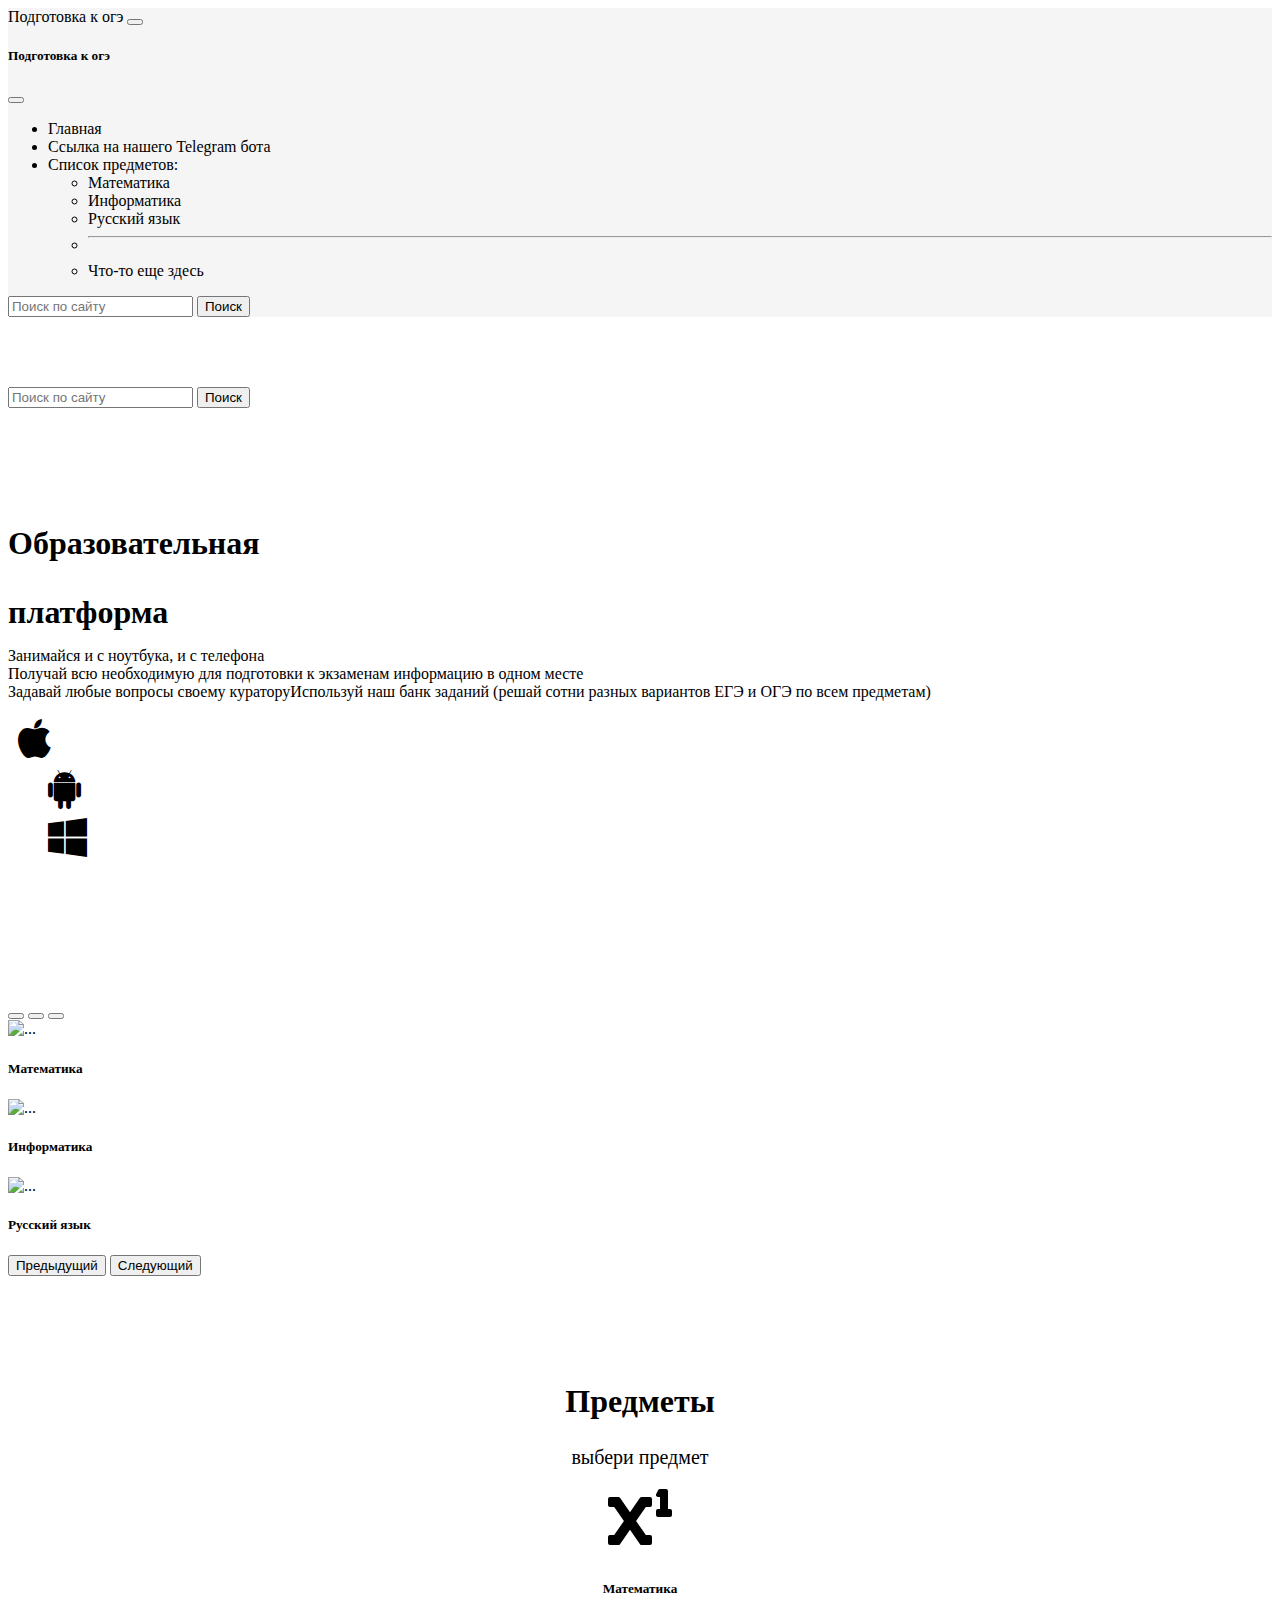
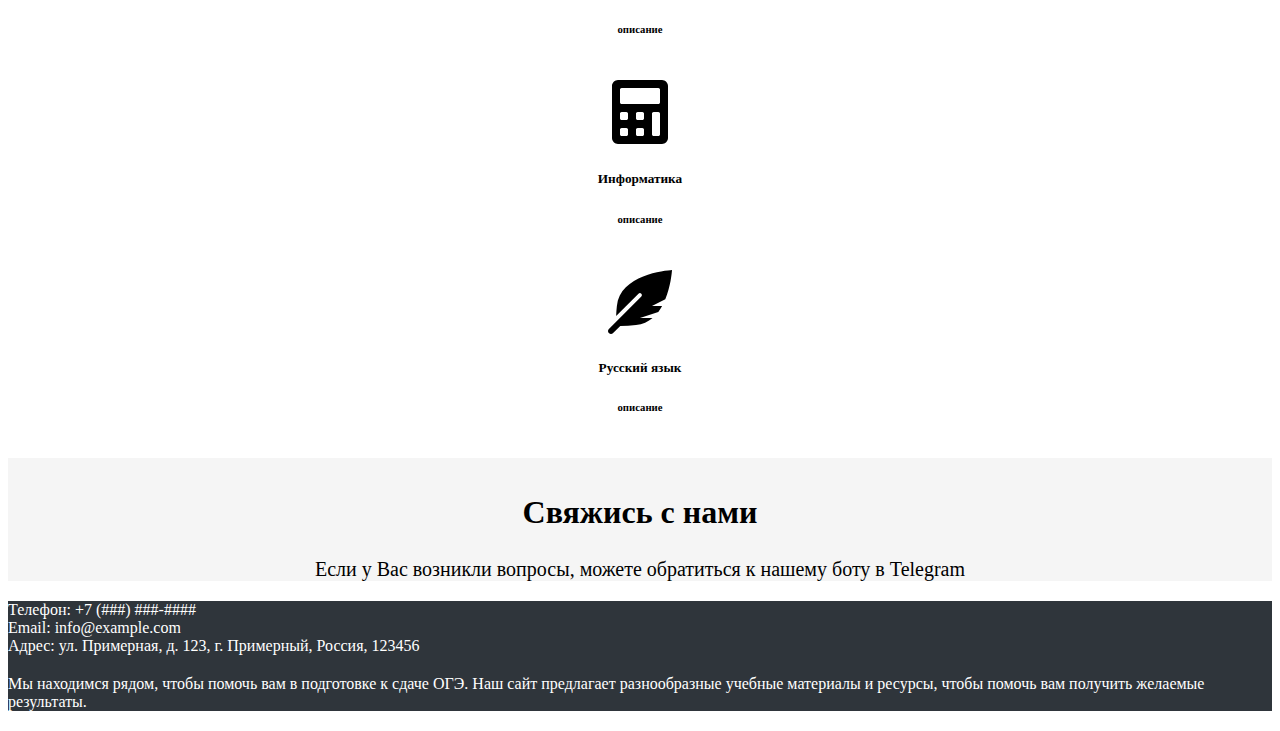
==== commit a1c1dcd3: "Add files via upload" ====
--- a/index.html
+++ b/index.html
@@ -4,8 +4,7 @@
 	<meta charset="utf-8">
 	<meta name="viewport" content="width=device-width, initial-scale=1">
 	<title></title>
-	<link rel="stylesheet" type="text/css" href="animate.css">
-	<link rel="stylesheet" type="text/css" href="style.css">
+	<link rel="stylesheet" type="text/css" href="css/style.css">
 
 	<!-- Bootstrap -->
 	<link href="https://cdn.jsdelivr.net/npm/bootstrap@5.3.1/dist/css/bootstrap.min.css" rel="stylesheet" integrity="sha384-4bw+/aepP/YC94hEpVNVgiZdgIC5+VKNBQNGCHeKRQN+PtmoHDEXuppvnDJzQIu9" crossorigin="anonymous">
@@ -20,7 +19,7 @@
 	<link rel="stylesheet" href="https://maxcdn.bootstrapcdn.com/font-awesome/4.7.0/css/font-awesome.min.css">
 
 	<!--animate.css-->
-	<link rel="stylesheet" type="text/css" href="animate.css">
+	<link rel="stylesheet" type="text/css" href="css/animate.css">
 </head>
 <body>
 	<!-- Шапка страницы -->
@@ -107,24 +106,26 @@
 			        </ul>
 			    </div>
 		        <div class="col-lg-5 ml-auto" id="carousel">
-					<div id="carouselExampleDark" class="carousel carousel-dark slide">
-					  	<div class="carousel-indicators">
-					    	<button type="button" data-bs-target="#carouselExampleDark" data-bs-slide-to="0" class="active" aria-current="true" aria-label="Slide 1"></button>
-						    <button type="button" data-bs-target="#carouselExampleDark" data-bs-slide-to="1" aria-label="Slide 2"></button>
-						    <button type="button" data-bs-target="#carouselExampleDark" data-bs-slide-to="2" aria-label="Slide 3"></button>
-					 	</div>
+					<div id="carouselExampleDark" class="carousel carousel-dark slide" data-bs-ride="carousel">
+						<div class="carousel-inner">
+						  	<div class="carousel-indicators" data-bs-interval="100000">
+						    	<button type="button" data-bs-target="#carouselExampleDark" data-bs-slide-to="0" class="active" aria-current="true" aria-label="Slide 1"></button>
+							    <button type="button" data-bs-target="#carouselExampleDark" data-bs-slide-to="1" aria-label="Slide 2"></button>
+							    <button type="button" data-bs-target="#carouselExampleDark" data-bs-slide-to="2" aria-label="Slide 3"></button>
+						 	</div>
+						 </div>
 					  	<div class="carousel-inner">
-					    	<div class="carousel-item active" data-bs-interval="10000">
+					    	<div class="carousel-item active">
 					    		<a href="list_math.html" class="card-link">
-					      			<img src="https://cdn-edge.kwork.ru/pics/t3/02/26775754-645bb96a59e1f.jpg" id="img_carousel" class="d-block w-100" alt="...">
+					      			<img src="image/math.jpg" id="img_carousel" class="d-block w-100" alt="...">
 					      		</a>
 					      		<div class="carousel-caption d-none d-md-block">
 					        		<h5>Математика</h5>
 					      		</div>
 					    	</div>
-					    	<div class="carousel-item" data-bs-interval="2000">
+					    	<div class="carousel-item">
 					      		<a href="list_inf.html" class="card-link">
-					      			<img src="https://cdn-edge.kwork.ru/pics/t3/56/23800280-1669415756.jpg " class="d-block w-100" alt="...">
+					      			<img src="image/inf.jpg" class="d-block w-100" alt="...">
 					      		</a>
 					      		<div class="carousel-caption d-none d-md-block">
 						        	<h5>Информатика</h5>
@@ -132,7 +133,7 @@
 					    	</div>
 					    	<div class="carousel-item">
 					      		<a href="list_rus.html" class="card-link">
-					      			<img src="https://cdn-edge.kwork.ru/pics/t3/88/18134766-1639048688.jpg" id="img_carousel" class="d-block w-100" alt="...">
+					      			<img src="image/rus.jpg" id="img_carousel" class="d-block w-100" alt="...">
 					      		</a>
 					      		<div class="carousel-caption d-none d-md-block">
 							        <h5>Русский язык</h5>
@@ -165,7 +166,7 @@
 				</div>
 			</div>
 
-			<div class="row">
+			<div class="row" align="center">
 			    <div class="col-lg-4" id="info_block">
 			    	<a href="list_math.html" class="card-link">
 						<div class="card" style="width: 18rem;">
@@ -184,7 +185,7 @@
 			    </div>
 			    
 
-			    <div class="col-lg-4" id="info_block">
+			    <div class="col-lg-4" id="info_block" align="center">
 					<a href="list_inf.html" class="card-link">
 						<div class="card" style="width: 18rem;">
 							<div class="card-body">
@@ -201,7 +202,7 @@
 					</a>
 			  	</div>	   
 
-				<div class="col-lg-4" id="info_block">
+				<div class="col-lg-4" id="info_block" align="center">
 					<a href="list_rus.html" class="card-link">
 						<div class="card" style="width: 18rem;">
 							<div class="card-body">
--- a/css/style.css
+++ b/css/style.css
@@ -0,0 +1,470 @@
+a {
+	color: #000;
+}
+
+a:link {
+	color: #000;
+	text-decoration: none;
+}
+
+a:visited {
+	color: #000;
+}
+
+a:hover {
+	color: #42aaff;
+}
+
+.header{
+	background-color:; 
+}
+
+#header {
+	background-color: #f5f5f5; 
+}
+
+img {
+	width: 100px; 
+	height: 100px;
+}
+
+.carousel-inner img {
+  	height: auto;
+  	width: 100%;
+}
+
+/*#img_carousel {
+  	border-width: 5px;
+	border-style: ;
+	border-color: #898989;
+}*/
+
+.body {
+	font-family: 'Raleway',sans-serif
+}
+
+.expansion-body {
+    overflow: hidden;
+    max-height: 1000px;
+    transition: max-height 0.3s cubic-bezier(1, 0, 1, 0);
+}
+
+.title {
+	padding-top: 10px;
+}
+.title_main {
+	font-size: 32px;
+	text-align: center;
+}
+.title_text {
+	font-size: 20px;
+	text-align: center;
+}
+
+#interesting {
+	align-content: center;
+}
+
+#info_block {
+	margin-bottom: 45px;
+}
+
+#text_info_block {
+	margin-bottom: 15px;
+	text-align: center;
+}
+
+.navbar_toggler {
+	display: block;
+}
+
+#feedback {
+	background-color: #f5f5f5; 
+}
+
+#list_options {
+	margin: 70px auto;
+	align-content: center;
+}
+
+
+
+
+
+.header {
+
+	background-image: url(img/background.jpg)  ;
+	background-repeat: no-repeat;
+	background-size: 100% ; 
+	padding-bottom: 105px;
+}
+
+.logo {
+    margin-top:8px;
+}
+
+.menu {
+    margin-top:8px;
+}
+
+.menu__item {
+    margin: 0 57px;
+}
+
+.menu__item a {
+    font-size:22px;
+    font-weight:700;
+    color: #000;
+}
+
+.offer{
+	margin-top: 117px;
+}
+
+.offer__title {
+    font-size:32px;
+    margin-bottom: 15px;
+}
+
+.offer__intro {
+    font-size: 20px;
+    line-height: 1.3em;
+}
+
+.offer__text {
+    font-size: 16px;
+    margin-top:15px;
+    color: #555555;
+    width: 400px;
+}
+
+.icons__item {
+    margin-right:30px;
+    list-style-type: none;
+}
+
+#icons__item {
+	margin-left: -30px;
+}
+
+.icons__item a {
+    color: #000;
+    font-size: 42px;
+    transition: all 0.3s ease; /* плавная анимация*/
+}
+
+.icons__item a:hover {
+    text-decoration: none;
+    color: #898989;
+}  /* анимация при наведении на иконки*/
+
+.ipad{
+	display: block;
+	margin:60px auto 0;
+}
+
+/* 2 экран*/
+
+.feature {
+    margin-bottom: 65px;
+}
+
+.feature__icon {
+    font-size: 50px;
+    margin-right: 37px;
+    color: #000
+}
+
+.feature__text {
+    color: #898989
+}
+
+@media (max-width:992px) {
+	#carousel {
+		padding-top: 150px;
+	}
+}
+
+@media (max-width:576px) {
+	#carousel {
+		padding-top: 10px;
+	}
+}
+
+#carousel {
+	padding-top: 125px;
+}
+
+.card-link {
+	text-decoration: none;
+}
+
+#svg {
+	width: 100px; 
+	height: 100px;
+}
+
+.footer {
+	background: #2F353B;
+	color: #FFF;
+/*	border-top: solid white 1px;*/
+}
+
+.footer_info {
+	color: #fff;
+	font-size: 16px;
+/*	text-align: center;*/
+/*	width: 148px;*/
+	margin-top: 20px;
+	margin-bottom: 20px;
+}
+
+#contacts {
+	margin-top: 20px;
+	margin-bottom: 20px;
+}
+
+#about {
+	margin-top: 20px;
+	margin-bottom: 20px;
+}
+
+
+.variants_cell {
+	border-radius: 5px;
+	border: 1px solid grey;
+}
+
+/*.variants_cell:hover {
+	border: 1px solid blue;
+}
+*/
+
+
+
+
+
+
+
+
+
+
+
+
+
+
+
+
+
+
+
+
+
+
+
+
+
+
+
+
+
+/*список вариантов */
+.OurVariants-Grid {
+    display: grid;
+    grid-template-columns: repeat(12,1fr);
+    grid-gap: 0.4rem;
+}
+.Link:not(.Link:focus-visible) {
+    outline: none;
+}
+.OurVariants-Word {
+    display: none;
+}
+
+
+.OurVariants-PersonalBox {
+    margin-top: .4rem;
+    text-align: center
+}
+
+.OurVariants-PersonalLink {
+    display: block
+}
+
+@media screen and (min-width: 768px) {
+    .OurVariants-PersonalLink {
+        display:inline-block;
+        padding: .25rem 1.1rem .35rem
+    }
+}
+
+.OurVariants-HintPopupContent {
+    max-width: 768px
+}
+
+.OurVariants {
+    text-align: center
+}
+
+@supports(display: grid) {
+    .OurVariants {
+        text-align:initial
+    }
+}
+
+.OurVariants-TitleWord1 {
+    display: block
+}
+
+@media screen and (min-width: 568px) {
+    .OurVariants-TitleWord1 {
+        display:inline
+    }
+}
+
+.OurVariants-TitleWord2 {
+    display: inline-block
+}
+
+@media screen and (min-width: 568px) {
+    .OurVariants-TitleWord2 {
+        display:inline-block
+    }
+}
+
+.OurVariants-Word {
+    display: none
+}
+
+@media screen and (min-width: 768px) {
+    .OurVariants-Word {
+        display:inline
+    }
+}
+
+.OurVariants-Grid {
+    display: grid;
+    grid-template-columns: repeat(12,1fr);
+    grid-gap: .4rem
+}
+
+@media screen and (min-width: 768px) {
+    .OurVariants-Grid {
+        grid-template-columns:repeat(5,1fr)
+    }
+}
+
+.OurVariants-Link {
+    grid-column: span 2
+}
+
+.OurVariants-Link:nth-child(13),.OurVariants-Link:nth-child(14),.OurVariants-Link:nth-child(15) {
+    grid-row: 3
+}
+
+.OurVariants-Link:nth-child(13) {
+    grid-column: 4/6
+}
+
+.OurVariants-Link:nth-child(14) {
+    grid-column: 6/8
+}
+
+.OurVariants-Link:nth-child(15) {
+    grid-column: 8/10
+}
+
+.OurVariants-Link:first-child,.OurVariants-Link:nth-child(2),.OurVariants-Link:nth-child(3),.OurVariants-Link:nth-child(4),.OurVariants-Link:nth-child(5) {
+    -ms-grid-row: 1
+}
+
+.OurVariants-Link:nth-child(6),.OurVariants-Link:nth-child(7),.OurVariants-Link:nth-child(8),.OurVariants-Link:nth-child(9),.OurVariants-Link:nth-child(10) {
+    -ms-grid-row: 2
+}
+
+.OurVariants-Link:nth-child(11),.OurVariants-Link:nth-child(12),.OurVariants-Link:nth-child(13),.OurVariants-Link:nth-child(14),.OurVariants-Link:nth-child(15) {
+    -ms-grid-row: 3
+}
+
+.OurVariants-Link:first-child,.OurVariants-Link:nth-child(6),.OurVariants-Link:nth-child(11) {
+    -ms-grid-column: 1
+}
+
+.OurVariants-Link:nth-child(2),.OurVariants-Link:nth-child(7),.OurVariants-Link:nth-child(12) {
+    -ms-grid-column: 2
+}
+
+.OurVariants-Link:nth-child(3),.OurVariants-Link:nth-child(8),.OurVariants-Link:nth-child(13) {
+    -ms-grid-column: 3
+}
+
+.OurVariants-Link:nth-child(4),.OurVariants-Link:nth-child(9),.OurVariants-Link:nth-child(14) {
+    -ms-grid-column: 4
+}
+
+.OurVariants-Link:nth-child(5),.OurVariants-Link:nth-child(10),.OurVariants-Link:nth-child(15) {
+    -ms-grid-column: 5
+}
+
+@media screen and (min-width: 768px) {
+    .OurVariants-Link {
+        grid-column:unset!important;
+        grid-row: unset!important
+    }
+}
+
+.VariantLink {
+    display: inline-block;
+    margin: .25rem;
+    padding: .25rem .25rem .35rem;
+    text-align: center;
+    border-width: .05rem;
+    border-style: solid;
+    border-radius: .25rem
+}
+
+@supports(display: grid) {
+    .VariantLink {
+        display:block;
+        margin: 0;
+        padding: 1rem 0 1.1rem
+    }
+
+    @media screen and (min-width: 768px) {
+        .VariantLink {
+            padding:.25rem 0 .35rem
+        }
+    }
+}
+
+.VariantLink_new {
+    position: relative
+}
+
+.VariantLink_new:after {
+    content: "";
+    position: absolute;
+    top: -.25rem;
+    right: -.25rem;
+    width: 1rem;
+    height: 1rem;
+    background: #f60;
+    border-radius: 50%
+}
+
+@media screen and (min-width: 768px) {
+    .VariantLink_new:after {
+        top:-.25rem;
+        right: -.35rem;
+        width: .75rem;
+        height: .75rem
+    }
+}
+
+.VariantLink-Hint {
+    width: 1.4rem;
+    height: 1.4rem;
+    margin: -.1rem 0 -.1rem .4rem!important;
+    padding: 0 0 0 .05rem!important;
+    border-radius: 50%!important
+}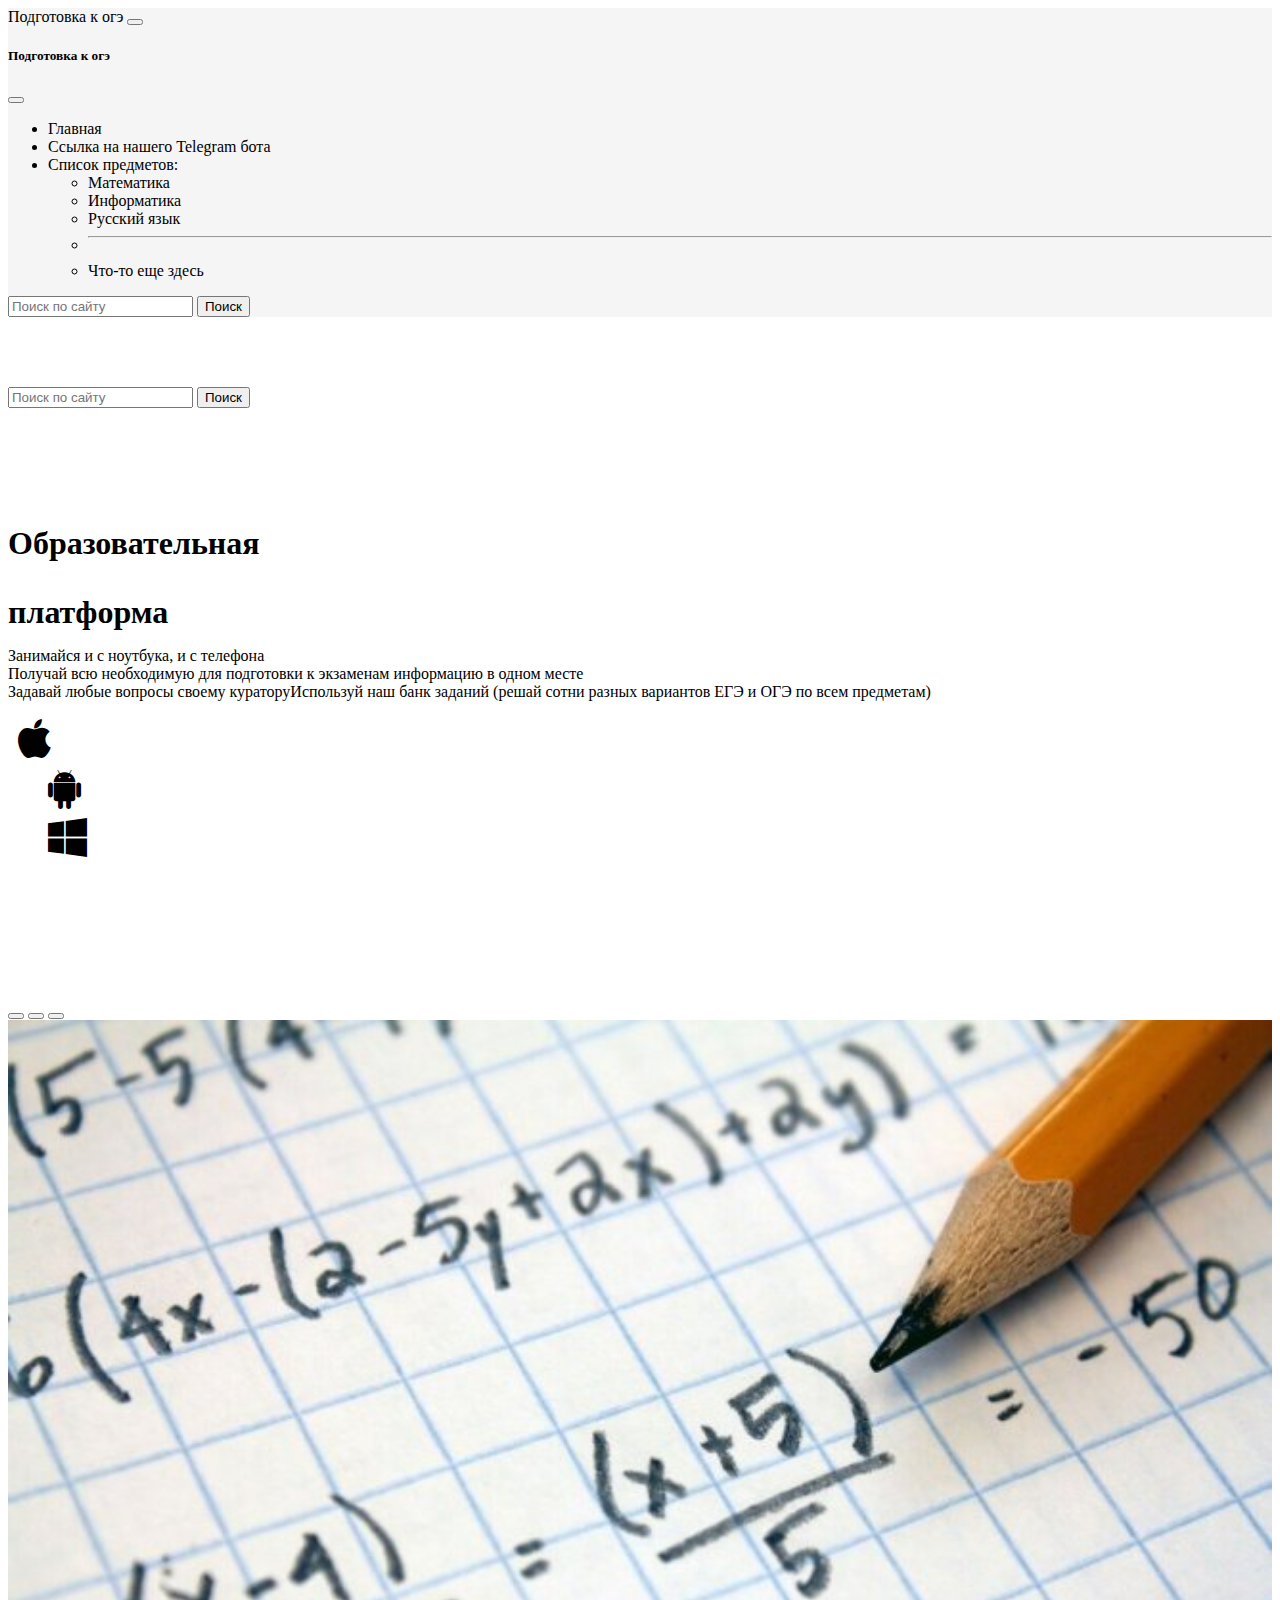
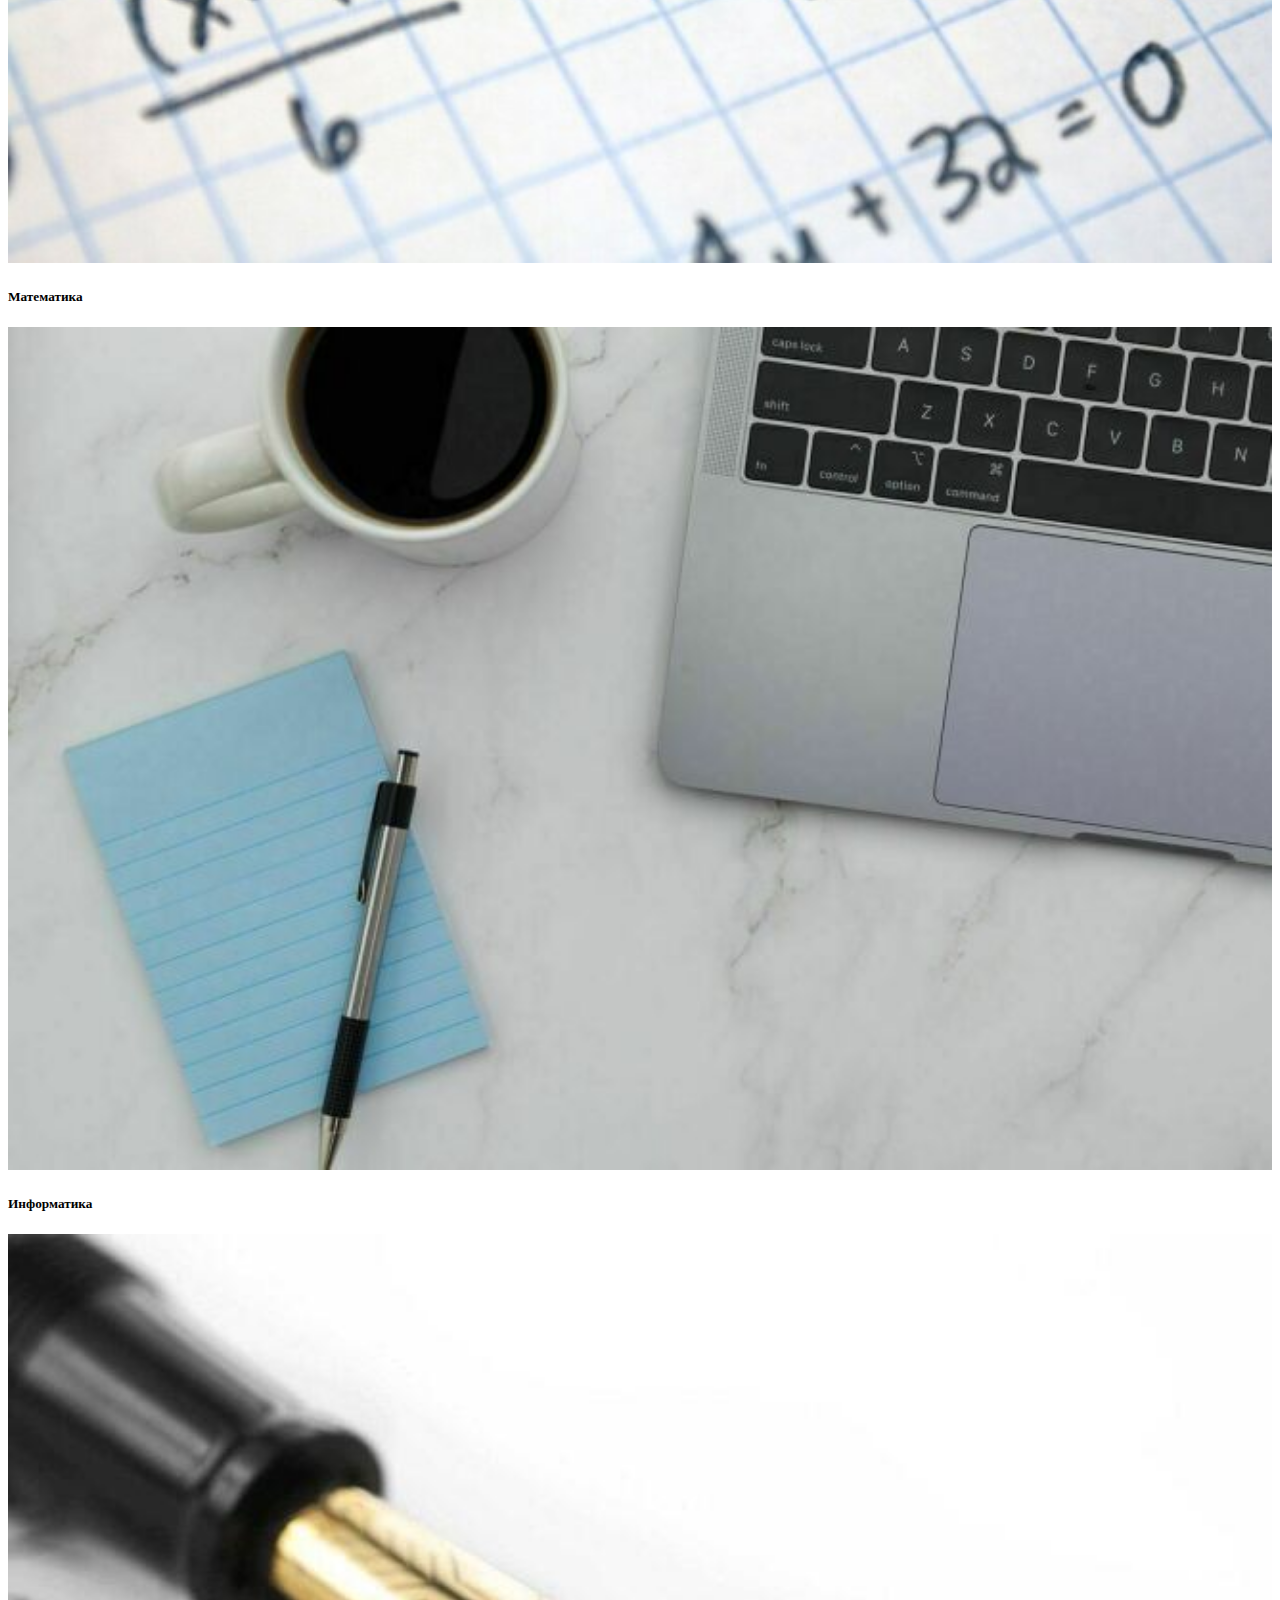
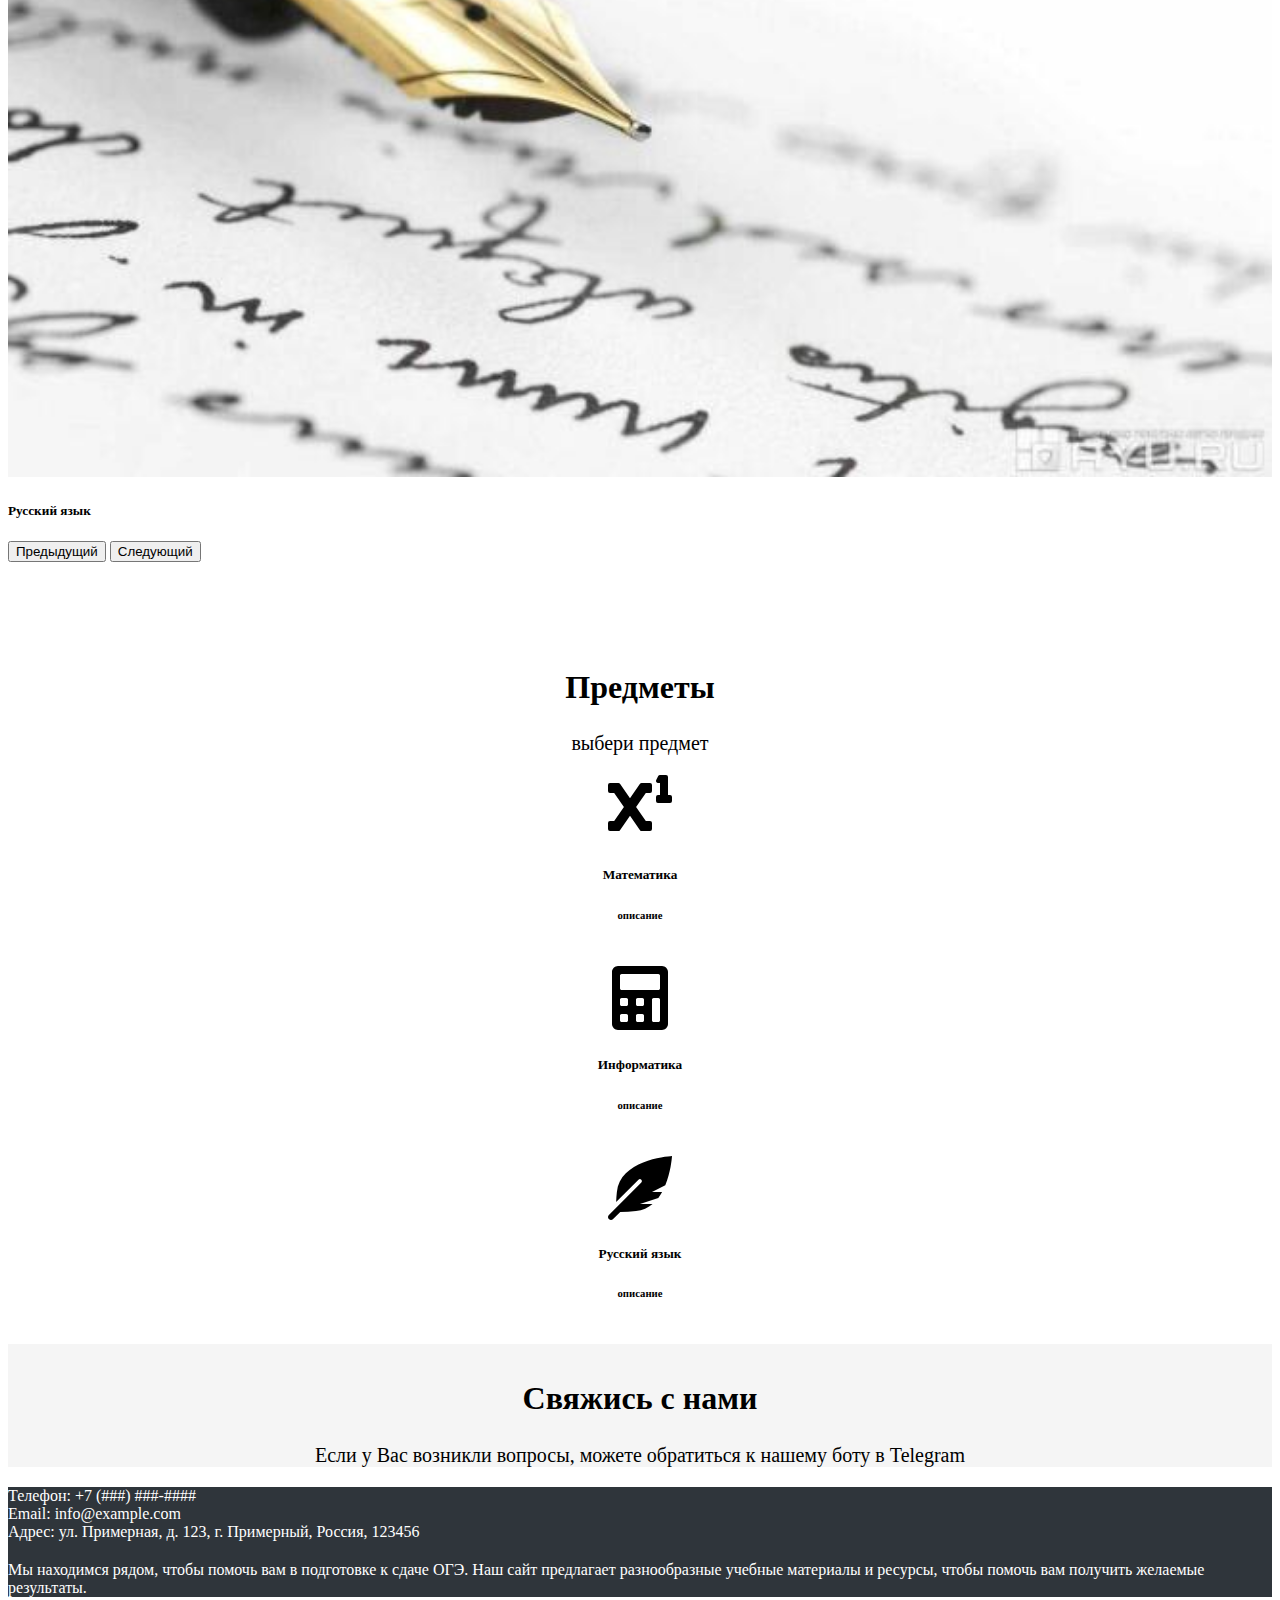
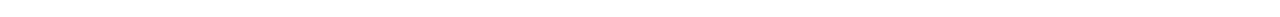
==== commit ffe87d6e: "modified:   css/style_mobile.css 	modified:   index.html 	modified:   list_inf.html 	modified:   lis" ====
--- a/index.html
+++ b/index.html
@@ -5,6 +5,7 @@
 	<meta name="viewport" content="width=device-width, initial-scale=1">
 	<title></title>
 	<link rel="stylesheet" type="text/css" href="css/style.css">
+	<link rel="stylesheet" type="text/css" href="css/style_mobile.css">
 
 	<!-- Bootstrap -->
 	<link href="https://cdn.jsdelivr.net/npm/bootstrap@5.3.1/dist/css/bootstrap.min.css" rel="stylesheet" integrity="sha384-4bw+/aepP/YC94hEpVNVgiZdgIC5+VKNBQNGCHeKRQN+PtmoHDEXuppvnDJzQIu9" crossorigin="anonymous">
@@ -67,7 +68,7 @@
 
 	<!-- карусель -->
 	<div class="container" id="list_options">
-		<form class="d-flex">
+		<form class="d-flex" id="input">
 		   <input class="form-control me-2" type="search" placeholder="Поиск по сайту" aria-label="Поиск">
 		   <button class="btn btn-outline-secondary" type="submit">Поиск</button>
 		</form>
--- a/css/style_mobile.css
+++ b/css/style_mobile.css
@@ -0,0 +1,478 @@
+@media screen and (max-width: 576px) {
+
+	body {
+		background-color: grey;
+	}
+
+	a {
+		color: #000;
+	}
+
+	a:link {
+		color: #000;
+		text-decoration: none;
+	}
+
+	a:visited {
+		color: #000;
+	}
+
+	a:hover {
+		color: #42aaff;
+	}
+
+	.header{
+		background-color:; 
+	}
+
+	#header {
+		background-color: #f5f5f5; 
+	}
+
+	img {
+		width: 100px; 
+		height: 100px;
+	}
+
+	.carousel-inner img {
+	  	height: auto;
+	  	width: 100%;
+	}
+
+	#task {
+		margin-right: 1px;
+	}
+
+	/*#img_carousel {
+	  	border-width: 5px;
+		border-style: ;
+		border-color: #898989;
+	}*/
+
+	.body {
+		font-family: 'Raleway',sans-serif
+	}
+
+	.expansion-body {
+	    overflow: hidden;
+	    max-height: 1000px;
+	    transition: max-height 0.3s cubic-bezier(1, 0, 1, 0);
+	}
+
+	.title {
+		padding-top: 10px;
+	}
+	.title_main {
+		font-size: 32px;
+		text-align: center;
+	}
+	.title_text {
+		font-size: 20px;
+		text-align: center;
+	}
+
+	#interesting {
+		align-content: center;
+		margin-top: 50px;
+	}
+
+	#info_block {
+		margin-bottom: 45px;
+	}
+
+	#text_info_block {
+		margin-bottom: 15px;
+		text-align: center;
+	}
+
+	.navbar_toggler {
+		display: block;
+	}
+
+	#feedback {
+		background-color: #f5f5f5; 
+	}
+
+	#list_options {
+		margin: 70px auto;
+		align-content: center;
+	}
+
+
+
+
+
+	.header {
+
+		background-image: url(img/background.jpg)  ;
+		background-repeat: no-repeat;
+		background-size: 100% ; 
+		padding-bottom: 105px;
+	}
+
+	.logo {
+	    margin-top:8px;
+	}
+
+	.menu {
+	    margin-top:8px;
+	}
+
+	.menu__item {
+	    margin: 0 57px;
+	}
+
+	.menu__item a {
+	    font-size:22px;
+	    font-weight:700;
+	    color: #000;
+	}
+
+	.offer{
+		margin-top: 50px;
+	}
+
+	.offer__title {
+	    font-size:32px;
+	    margin-bottom: 15px;
+	}
+
+	.offer__intro {
+	    font-size: 20px;
+	    line-height: 1.3em;
+	}
+
+	.offer__text {
+	    font-size: 16px;
+	    margin-top:15px;
+	    color: #555555;
+	    width: 400px;
+	}
+
+	#input {
+		margin-top: 25px;
+	}
+	.icons__item {
+	    margin-right:30px;
+	    list-style-type: none;
+	}
+
+	#icons__item {
+		margin-left: -30px;
+	}
+
+	.icons__item a {
+	    color: #000;
+	    font-size: 42px;
+	    transition: all 0.3s ease; /* плавная анимация*/
+	}
+
+	.icons__item a:hover {
+	    text-decoration: none;
+	    color: #898989;
+	}  /* анимация при наведении на иконки*/
+
+	.ipad{
+		display: block;
+		margin:60px auto 0;
+	}
+
+	/* 2 экран*/
+
+	.feature {
+	    margin-bottom: 65px;
+	}
+
+	.feature__icon {
+	    font-size: 50px;
+	    margin-right: 37px;
+	    color: #000
+	}
+
+	.feature__text {
+	    color: #898989
+	}
+
+	#carousel {
+		padding-top: 50px;
+	}
+
+	.card-link {
+		text-decoration: none;
+	}
+
+	#svg {
+		width: 100px; 
+		height: 100px;
+	}
+
+	.footer {
+		background: #2F353B;
+		color: #FFF;
+	/*	border-top: solid white 1px;*/
+	}
+
+	.footer_info {
+		color: #fff;
+		font-size: 16px;
+	/*	text-align: center;*/
+	/*	width: 148px;*/
+		margin-top: 20px;
+		margin-bottom: 20px;
+	}
+
+	#contacts {
+		margin-top: 20px;
+		margin-bottom: 20px;
+	}
+
+	#about {
+		margin-top: 20px;
+		margin-bottom: 20px;
+	}
+
+
+	.variants_cell {
+		border-radius: 5px;
+		border: 1px solid grey;
+	}
+
+	/*.variants_cell:hover {
+		border: 1px solid blue;
+	}
+	*/
+
+
+
+
+
+
+
+
+
+
+
+
+
+
+
+
+
+
+
+
+
+
+
+
+
+
+
+
+
+	/*список вариантов */
+	.OurVariants-Grid {
+	    display: grid;
+	    grid-template-columns: repeat(12,1fr);
+	    grid-gap: 0.4rem;
+	}
+	.Link:not(.Link:focus-visible) {
+	    outline: none;
+	}
+	.OurVariants-Word {
+	    display: none;
+	}
+
+
+	.OurVariants-PersonalBox {
+	    margin-top: .4rem;
+	    text-align: center
+	}
+
+	.OurVariants-PersonalLink {
+	    display: block
+	}
+
+	@media screen and (min-width: 768px) {
+	    .OurVariants-PersonalLink {
+	        display:inline-block;
+	        padding: .25rem 1.1rem .35rem
+	    }
+	}
+
+	.OurVariants-HintPopupContent {
+	    max-width: 768px
+	}
+
+	.OurVariants {
+	    text-align: center
+	}
+
+	@supports(display: grid) {
+	    .OurVariants {
+	        text-align:initial
+	    }
+	}
+
+	.OurVariants-TitleWord1 {
+	    display: block
+	}
+
+	@media screen and (min-width: 568px) {
+	    .OurVariants-TitleWord1 {
+	        display:inline
+	    }
+	}
+
+	.OurVariants-TitleWord2 {
+	    display: inline-block
+	}
+
+	@media screen and (min-width: 568px) {
+	    .OurVariants-TitleWord2 {
+	        display:inline-block
+	    }
+	}
+
+	.OurVariants-Word {
+	    display: none
+	}
+
+	@media screen and (min-width: 768px) {
+	    .OurVariants-Word {
+	        display:inline
+	    }
+	}
+
+	.OurVariants-Grid {
+	    display: grid;
+	    grid-template-columns: repeat(12,1fr);
+	    grid-gap: .4rem
+	}
+
+	@media screen and (min-width: 768px) {
+	    .OurVariants-Grid {
+	        grid-template-columns:repeat(5,1fr)
+	    }
+	}
+
+	.OurVariants-Link {
+	    grid-column: span 2
+	}
+
+	.OurVariants-Link:nth-child(13),.OurVariants-Link:nth-child(14),.OurVariants-Link:nth-child(15) {
+	    grid-row: 3
+	}
+
+	.OurVariants-Link:nth-child(13) {
+	    grid-column: 4/6
+	}
+
+	.OurVariants-Link:nth-child(14) {
+	    grid-column: 6/8
+	}
+
+	.OurVariants-Link:nth-child(15) {
+	    grid-column: 8/10
+	}
+
+	.OurVariants-Link:first-child,.OurVariants-Link:nth-child(2),.OurVariants-Link:nth-child(3),.OurVariants-Link:nth-child(4),.OurVariants-Link:nth-child(5) {
+	    -ms-grid-row: 1
+	}
+
+	.OurVariants-Link:nth-child(6),.OurVariants-Link:nth-child(7),.OurVariants-Link:nth-child(8),.OurVariants-Link:nth-child(9),.OurVariants-Link:nth-child(10) {
+	    -ms-grid-row: 2
+	}
+
+	.OurVariants-Link:nth-child(11),.OurVariants-Link:nth-child(12),.OurVariants-Link:nth-child(13),.OurVariants-Link:nth-child(14),.OurVariants-Link:nth-child(15) {
+	    -ms-grid-row: 3
+	}
+
+	.OurVariants-Link:first-child,.OurVariants-Link:nth-child(6),.OurVariants-Link:nth-child(11) {
+	    -ms-grid-column: 1
+	}
+
+	.OurVariants-Link:nth-child(2),.OurVariants-Link:nth-child(7),.OurVariants-Link:nth-child(12) {
+	    -ms-grid-column: 2
+	}
+
+	.OurVariants-Link:nth-child(3),.OurVariants-Link:nth-child(8),.OurVariants-Link:nth-child(13) {
+	    -ms-grid-column: 3
+	}
+
+	.OurVariants-Link:nth-child(4),.OurVariants-Link:nth-child(9),.OurVariants-Link:nth-child(14) {
+	    -ms-grid-column: 4
+	}
+
+	.OurVariants-Link:nth-child(5),.OurVariants-Link:nth-child(10),.OurVariants-Link:nth-child(15) {
+	    -ms-grid-column: 5
+	}
+
+	@media screen and (min-width: 768px) {
+	    .OurVariants-Link {
+	        grid-column:unset!important;
+	        grid-row: unset!important
+	    }
+	}
+
+	.VariantLink {
+	    display: inline-block;
+	    margin: .25rem;
+	    padding: .25rem .25rem .35rem;
+	    text-align: center;
+	    border-width: .05rem;
+	    border-style: solid;
+	    border-radius: .25rem
+	}
+
+	@supports(display: grid) {
+	    .VariantLink {
+	        display:block;
+	        margin: 0;
+	        padding: 1rem 0 1.1rem
+	    }
+
+	    @media screen and (min-width: 768px) {
+	        .VariantLink {
+	            padding:.25rem 0 .35rem
+	        }
+	    }
+	}
+
+	.VariantLink_new {
+	    position: relative
+	}
+
+	.VariantLink_new:after {
+	    content: "";
+	    position: absolute;
+	    top: -.25rem;
+	    right: -.25rem;
+	    width: 1rem;
+	    height: 1rem;
+	    background: #f60;
+	    border-radius: 50%
+	}
+
+	@media screen and (min-width: 768px) {
+	    .VariantLink_new:after {
+	        top:-.25rem;
+	        right: -.35rem;
+	        width: .75rem;
+	        height: .75rem
+	    }
+	}
+
+	.VariantLink-Hint {
+	    width: 1.4rem;
+	    height: 1.4rem;
+	    margin: -.1rem 0 -.1rem .4rem!important;
+	    padding: 0 0 0 .05rem!important;
+	    border-radius: 50%!important
+	}
+
+	.task_table {
+		width: 100%;
+		font-size: 11px;
+	}
+} 